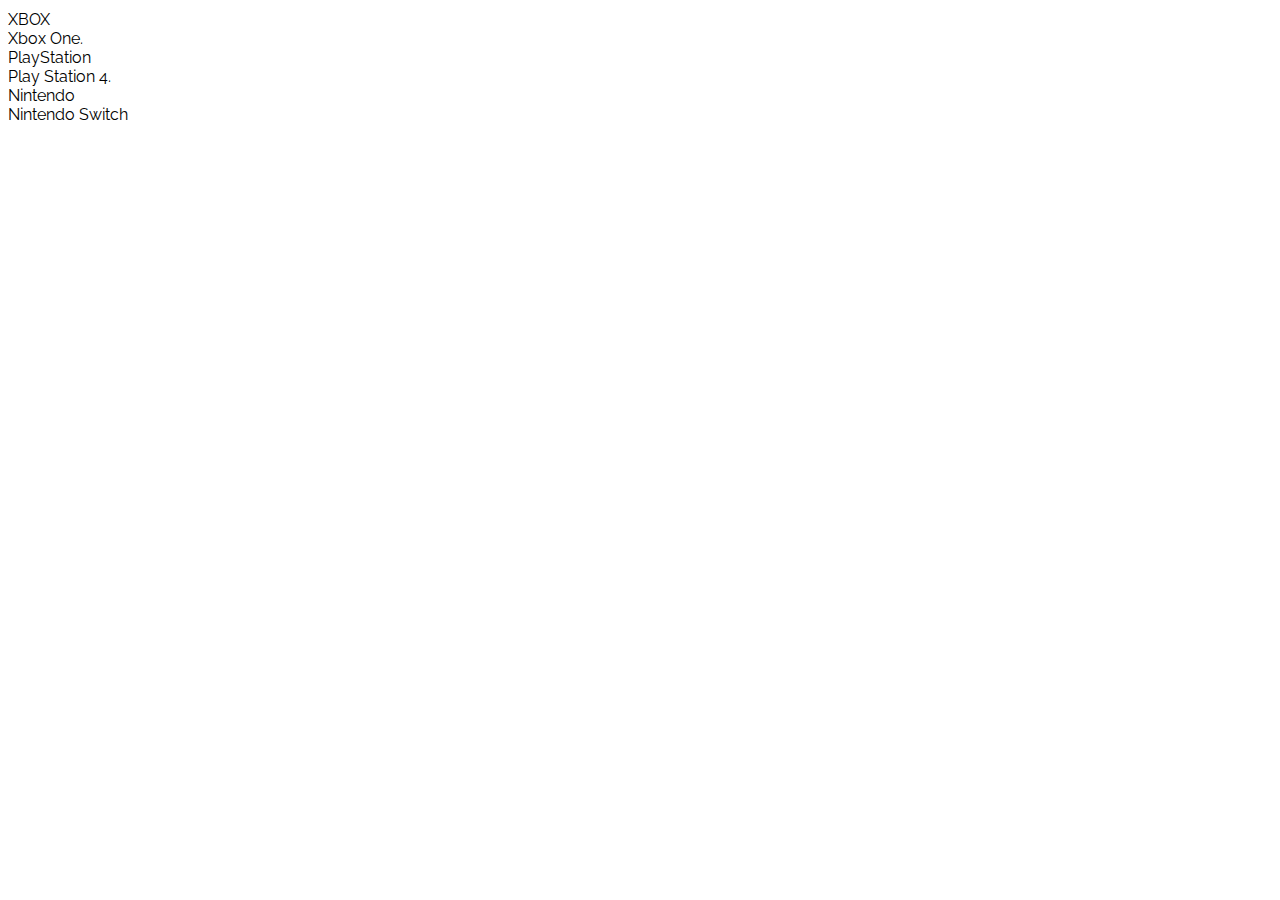
==== catalogo.html @ 65820836 "Merge branch 'master' into mireya" ====
<!DOCTYPE html>
<html>
  <head>
    <meta charset="utf-8">
    <title>Catalogo</title>
    <meta name="viewport" content="width=device-width, initial-scale=1">
    <link rel="stylesheet" href="assets/css/bootstrap.min.css">
    <link rel="stylesheet" href="assets/css/catalogo.css">
    <link href="https://fonts.googleapis.com/css?family=Raleway" rel="stylesheet">

  </head>
  <body>
    <div class="container">
      <div class="row">
        <div class="col-md-2">
          <div class=" tabla panel panel-primary">
            <div class="panel-heading">XBOX</div>
            <div class="panel-body">
              Xbox One.
            </div>
          </div>
          <div class="panel panel-primary">
            <div class="panel-heading">PlayStation</div>
            <div class="panel-body">
              Play Station 4.
            </div>
          </div>
          <div class="panel panel-primary">
            <div class="panel-heading">Nintendo</div>
            <div class="panel-body">
              Nintendo Switch
            </div>
          </div>

        </div>
        <div class="col-md-10">

        </div>

      </div>

    </div>
  </body>
</html>
---- assets/css/catalogo.css ----
*{
  font-family: 'Raleway', sans-serif;

}
.tabla{
  margin-top: 10px;
}
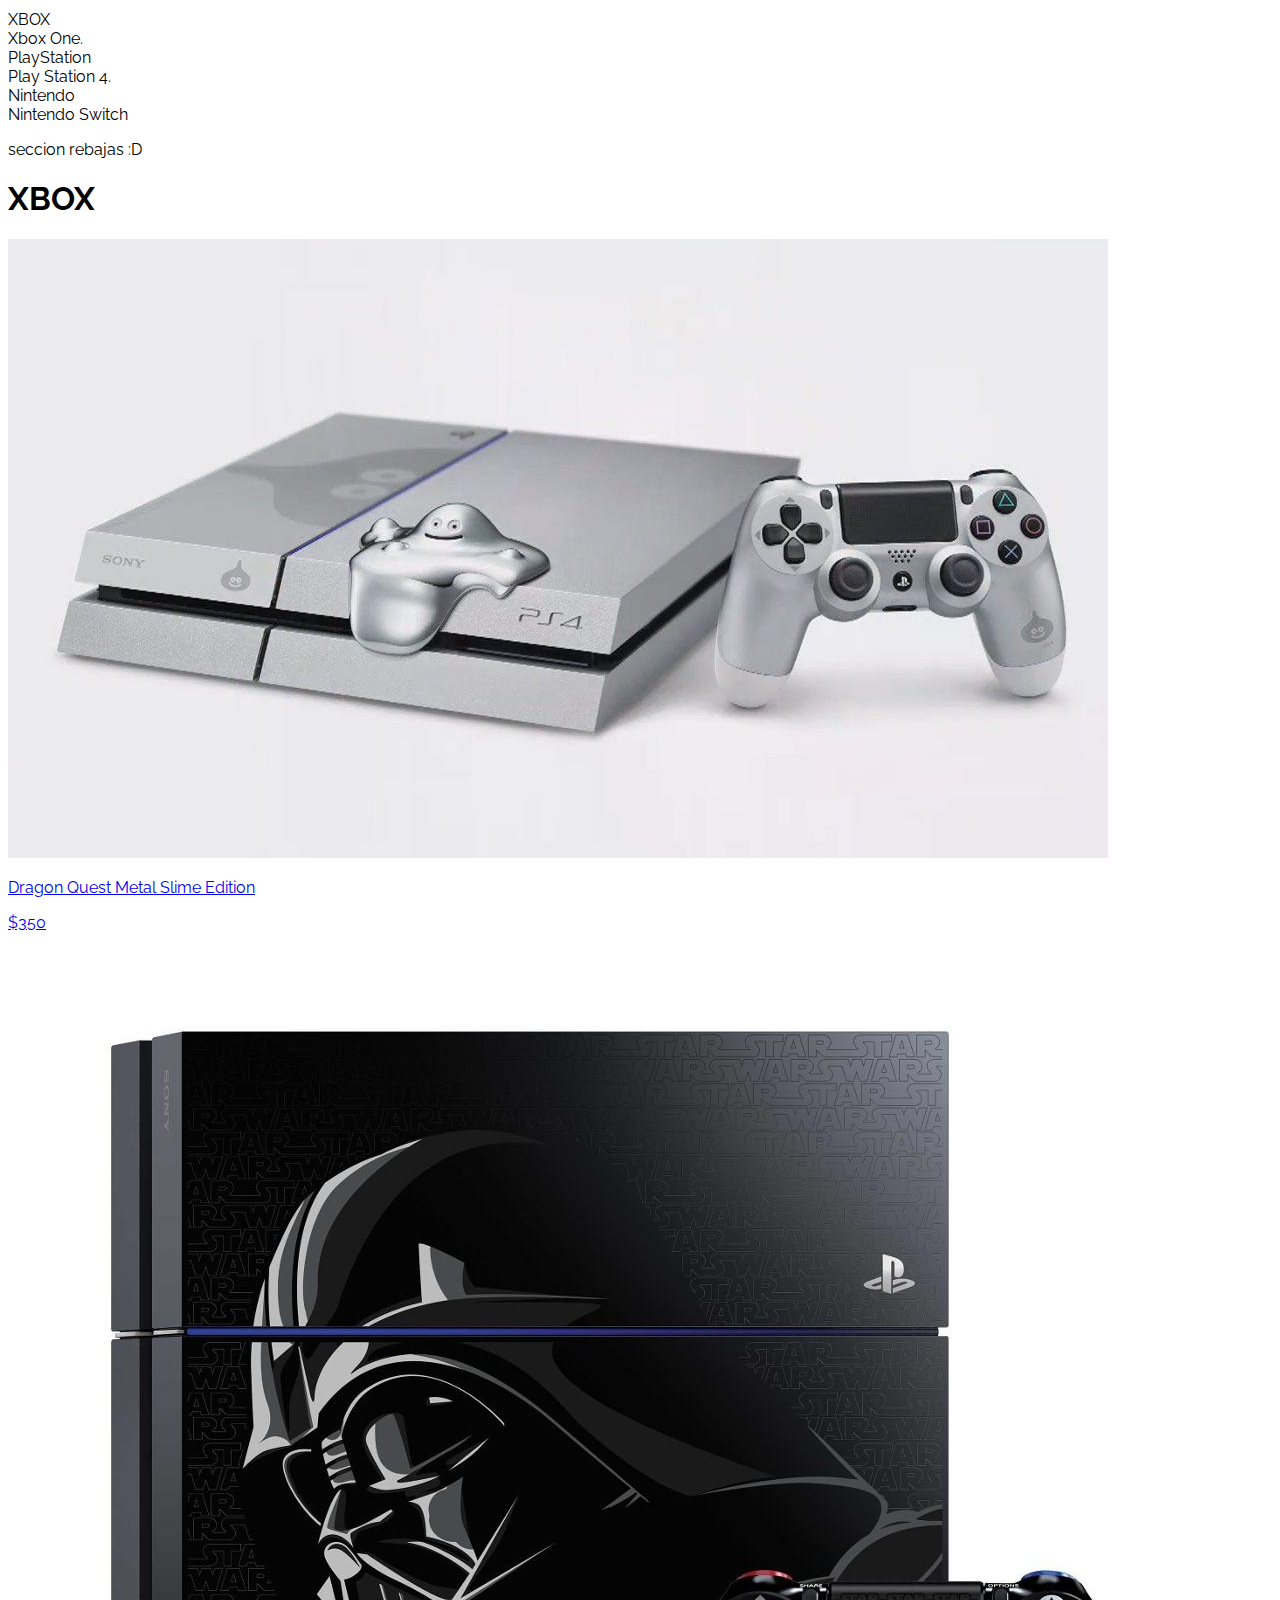
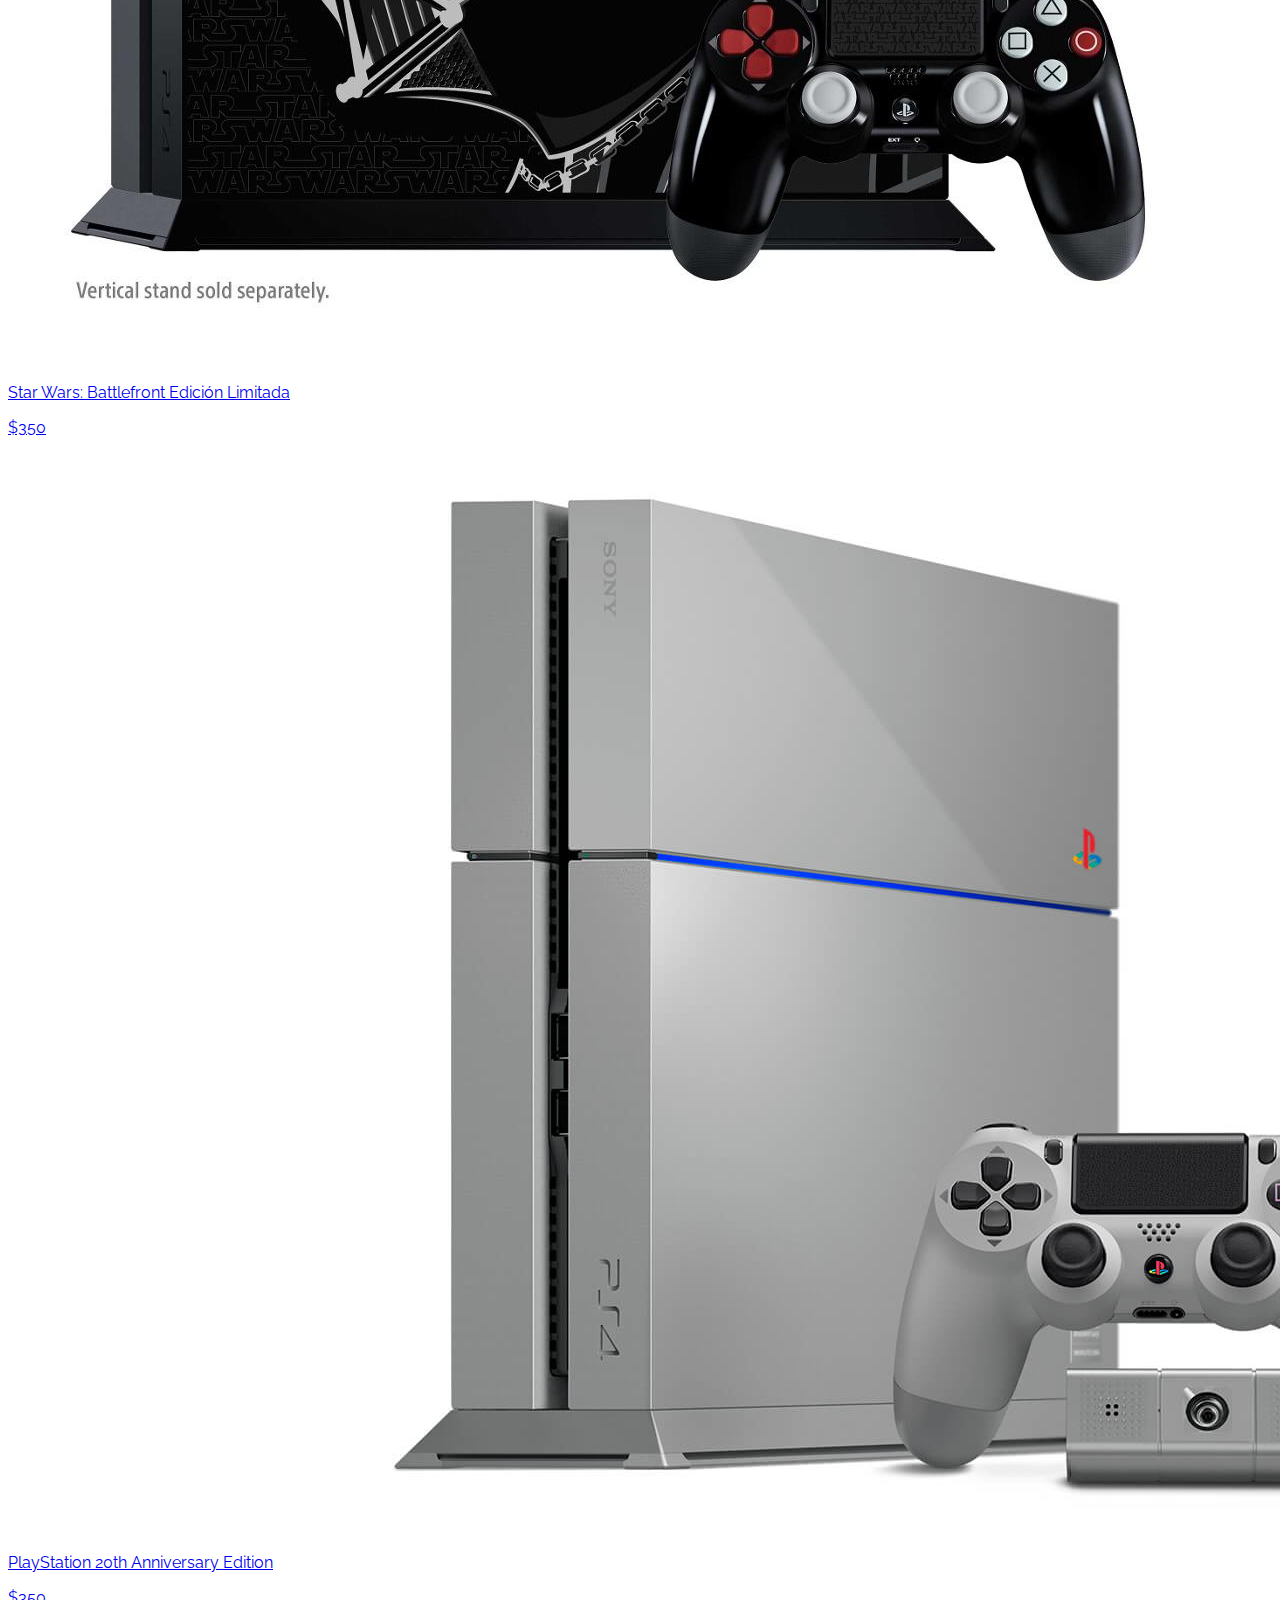
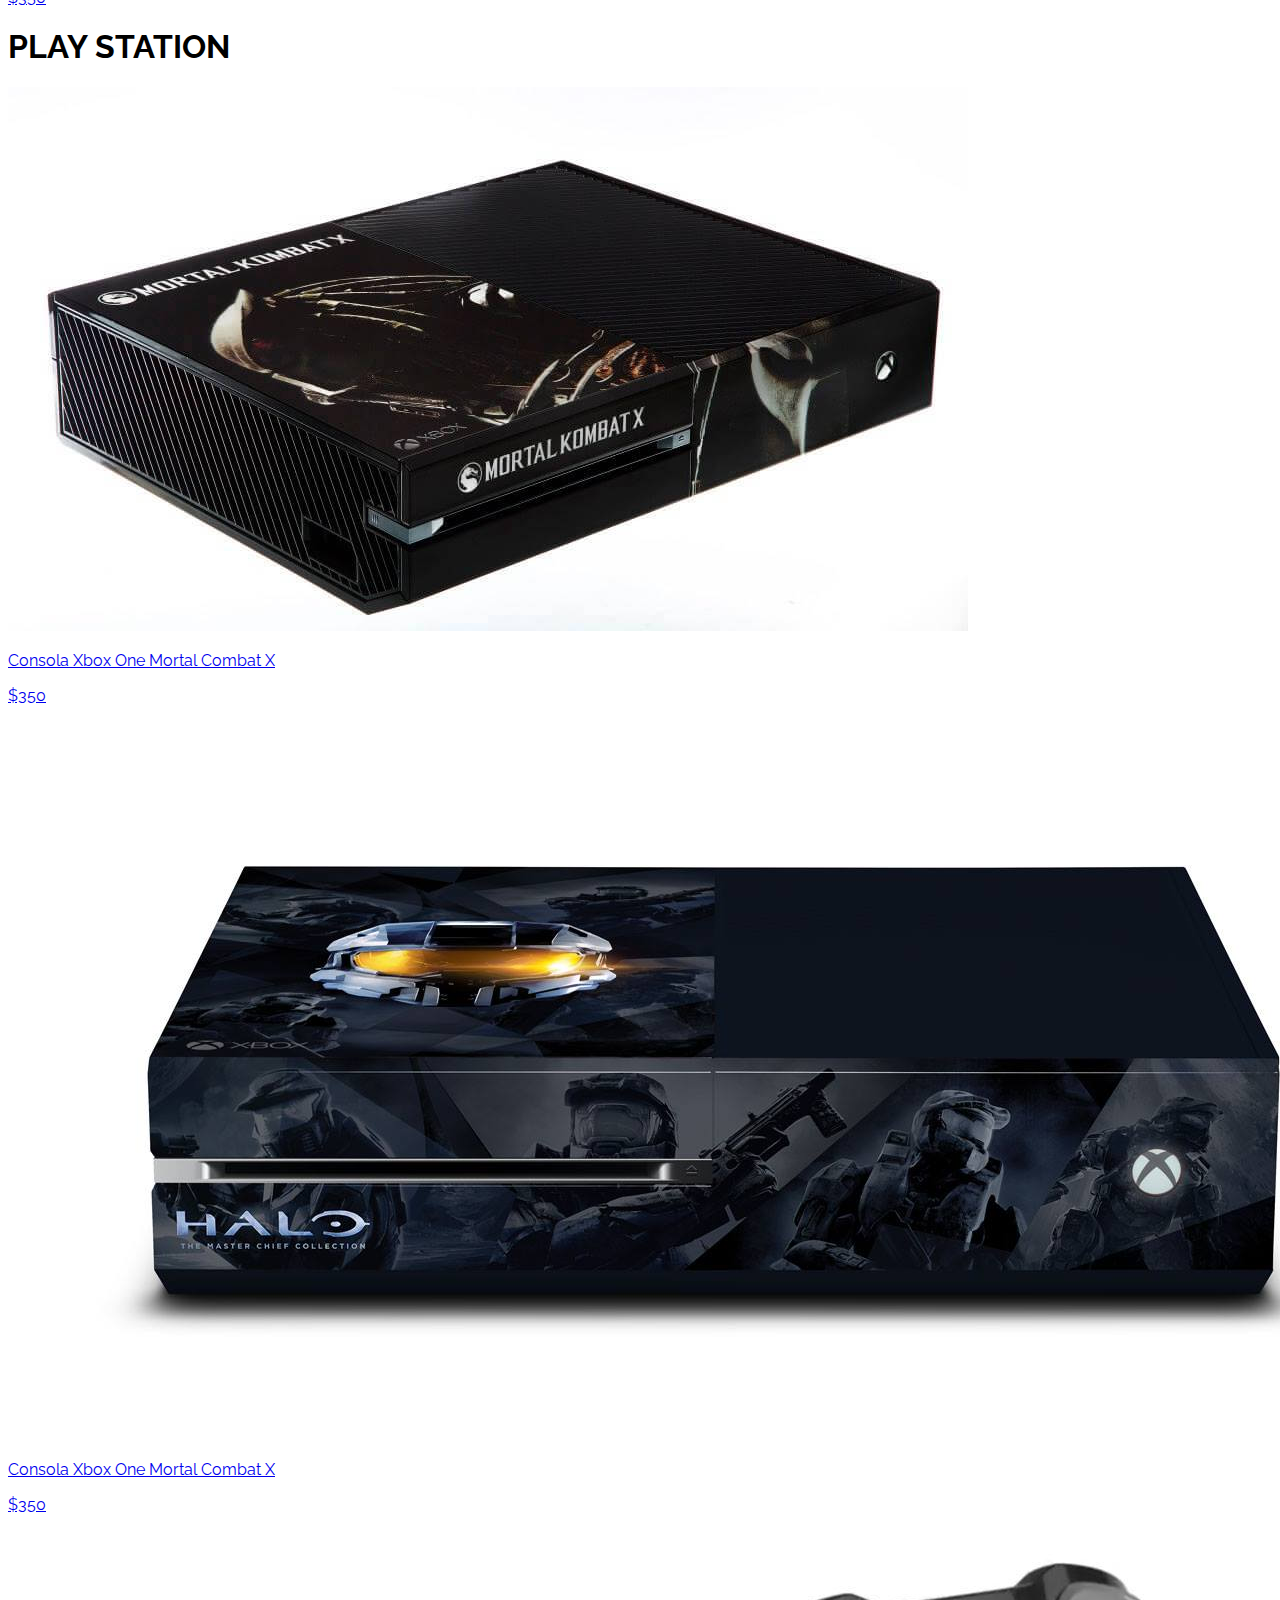
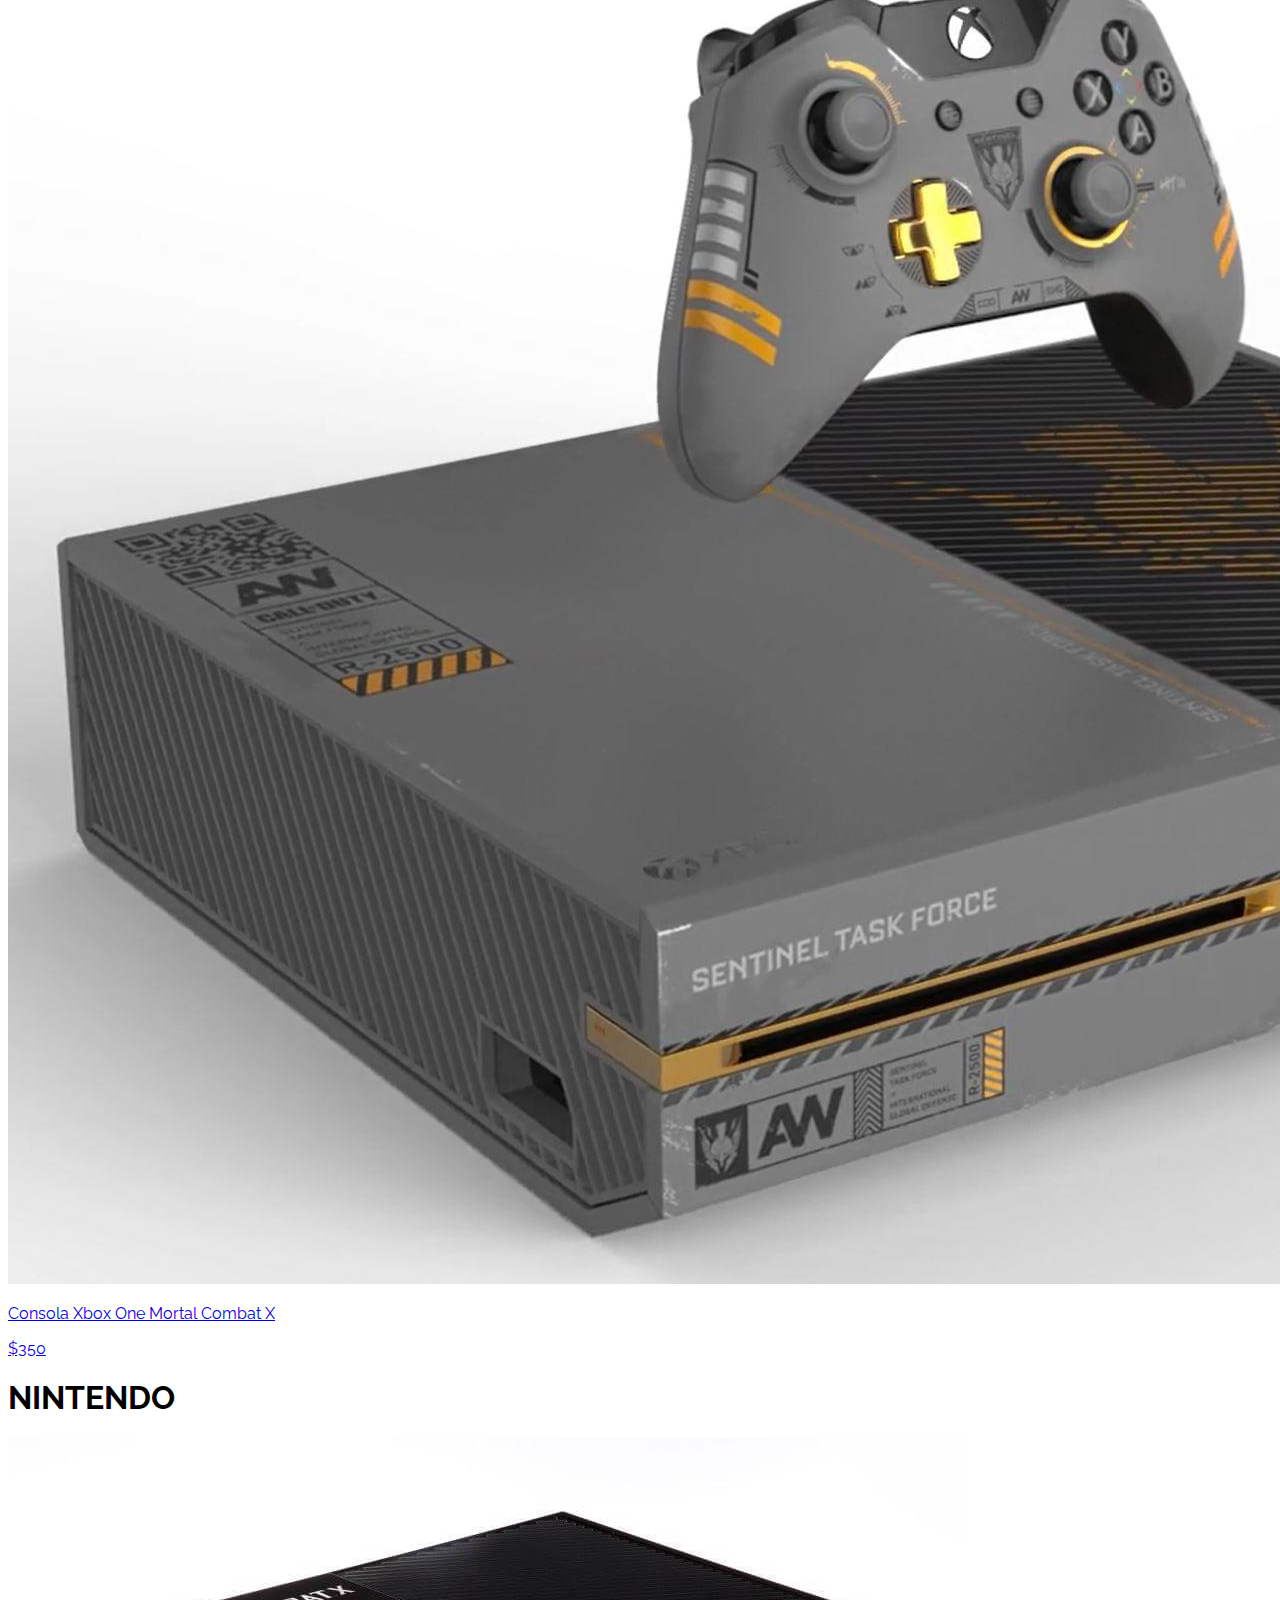
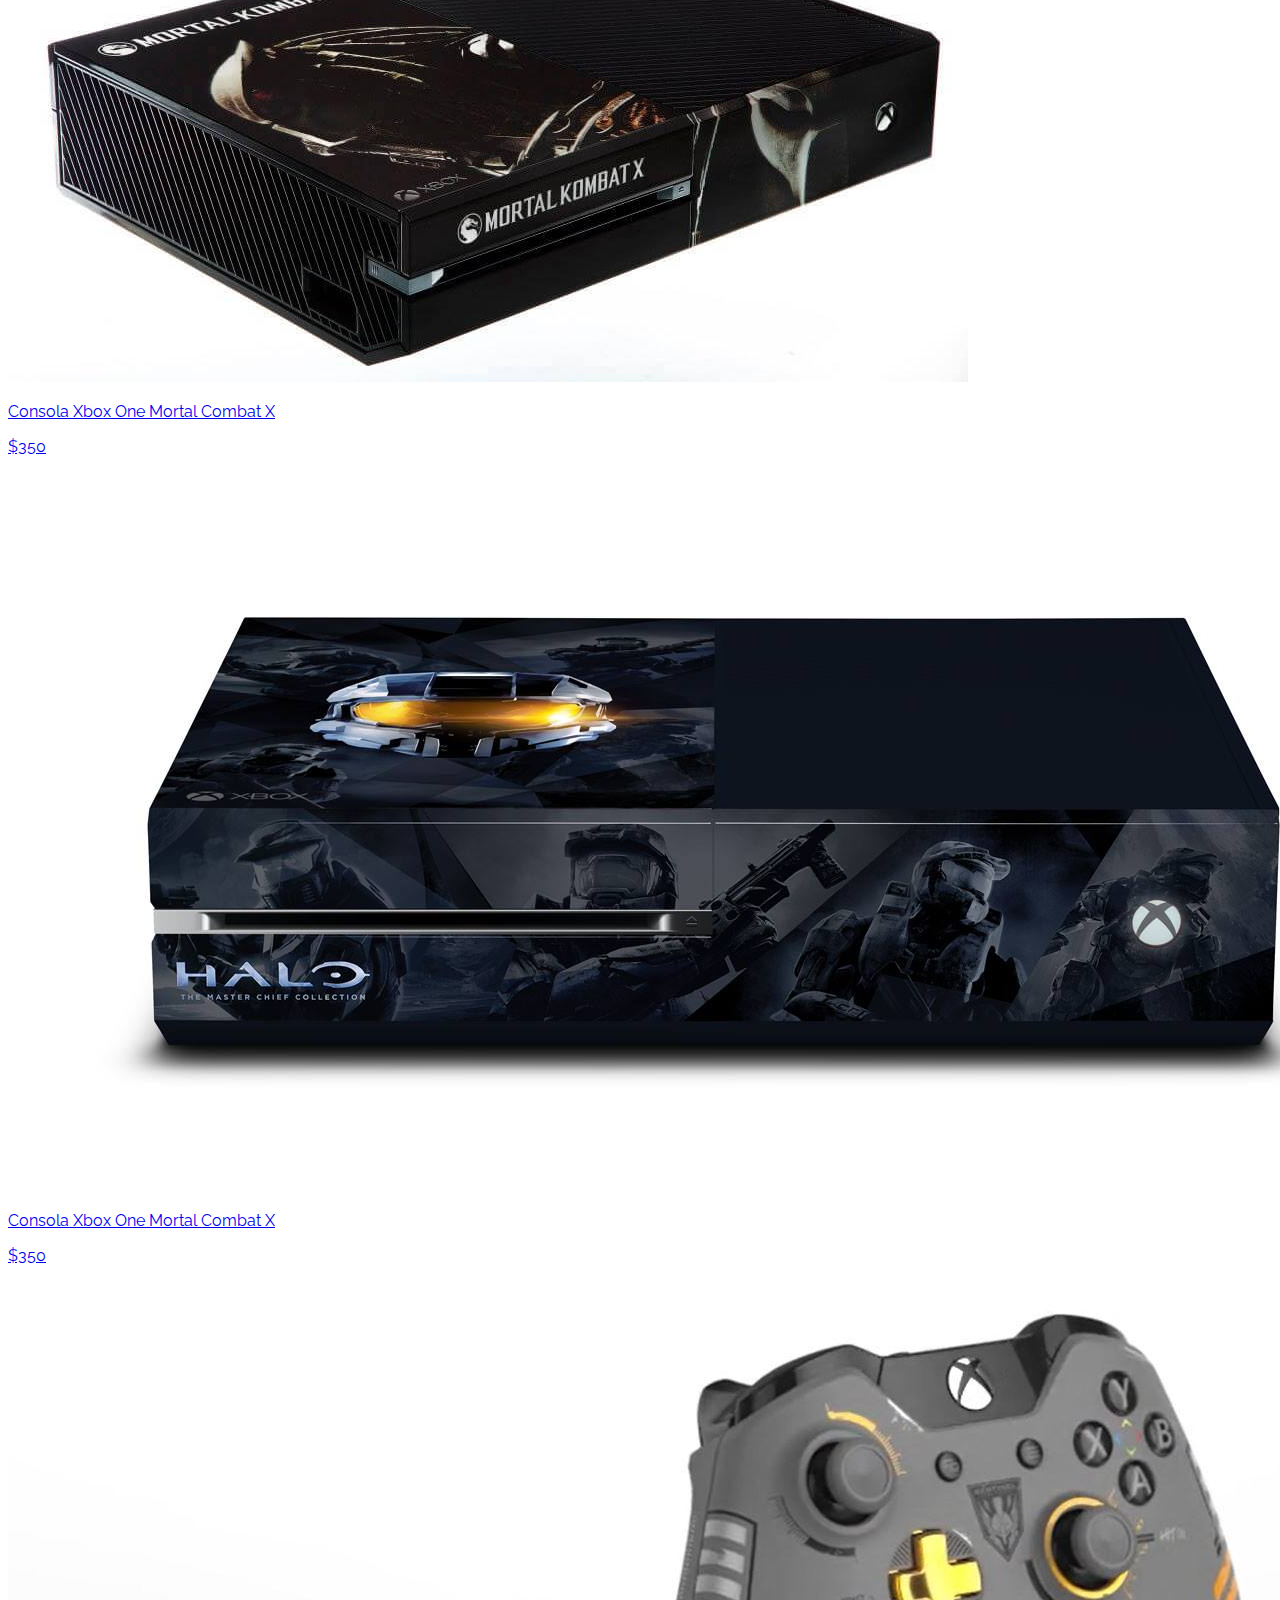
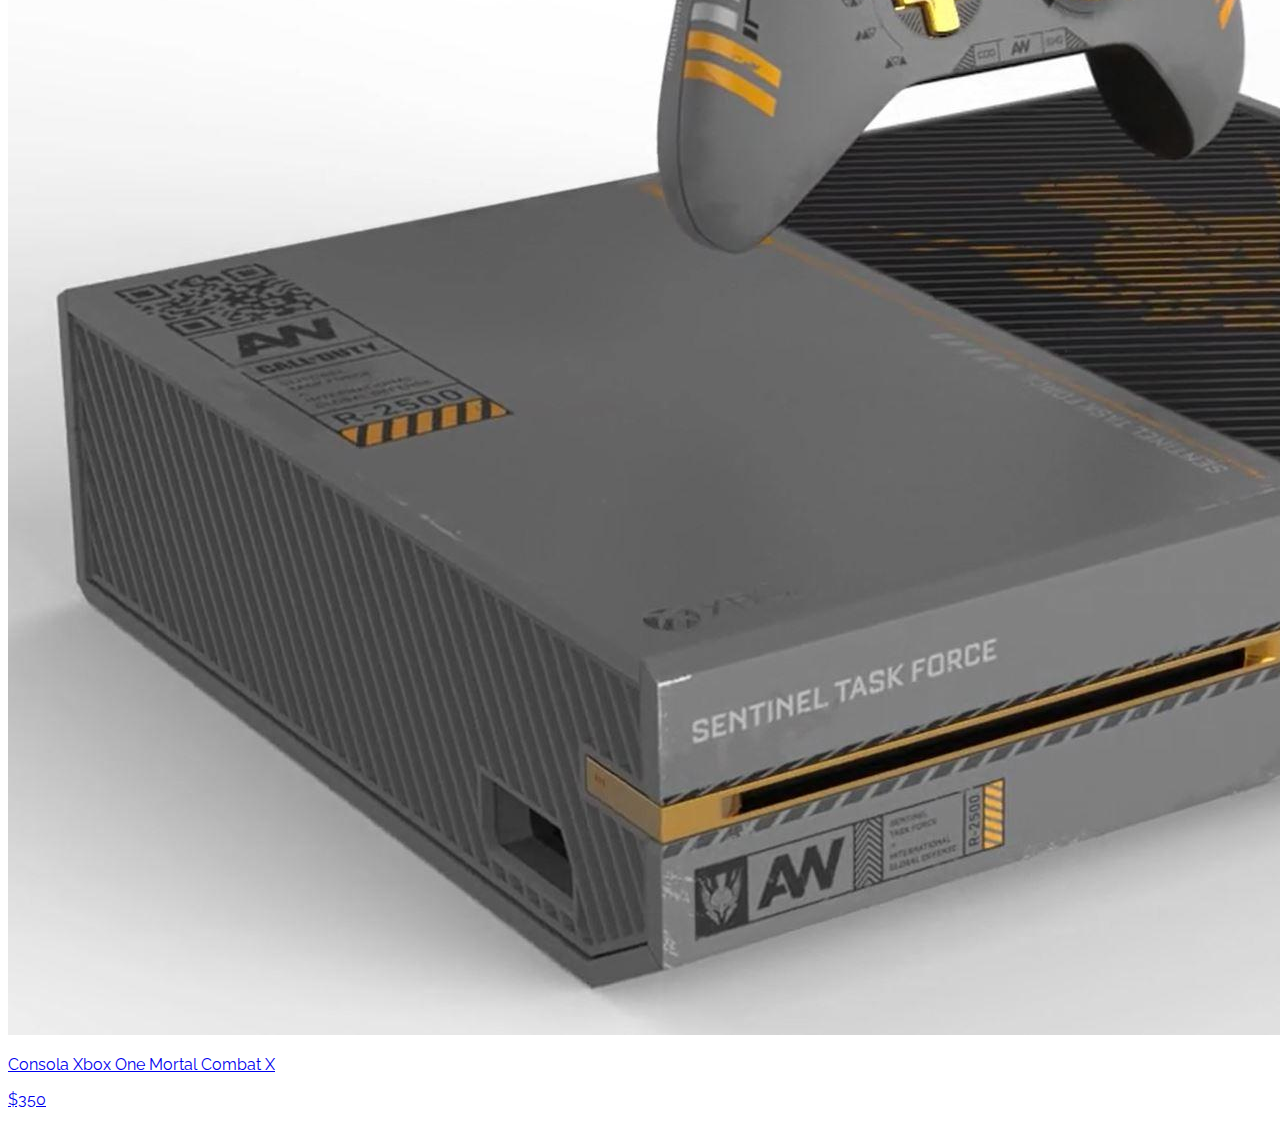
==== commit 81dfe3ca: "Merge branch 'master' into carrousel" ====
--- a/catalogo.html
+++ b/catalogo.html
@@ -33,12 +33,125 @@
           </div>
 
         </div>
-        <div class="col-md-10">
+        <div class="col-md-1">
 
+        </div>
+        <p>seccion rebajas :D</p>
+
+
+
+
+      </div>
+      <div class="row">
+        <div class="col-md-12">
+          <h1>XBOX</h1>
+
+        </div>
+
+      </div>
+      <div class="row">
+
+        <div class="col-md-1">
+
+        </div>
+        <div class=" tabla col-md-3">
+          <a href="#" class="thumbnail">
+          <img src="assets/img/ps4-metal-slime.jpg" alt="15px">
+          <p>Dragon Quest Metal Slime Edition</p>
+          <p>$350</p>
+          </a>
+
+        </div>
+        <div class=" tabla col-md-3">
+          <a href="#" class="thumbnail">
+          <img src="assets/img/ps4-battlefront.jpg" alt="15px">
+          <p>Star Wars: Battlefront Edición Limitada</p>
+          <p>$350</p>
+          </a>
+        </div>
+        <div class=" tabla col-md-3">
+          <a href="#" class="thumbnail">
+          <img src="assets/img/ps4-20-aniversario.jpg" alt="15px">
+          <p>PlayStation 20th Anniversary Edition</p>
+          <p>$350</p>
+          </a>
+        </div>
+
+      </div>
+      <div class="row">
+        <div class="col-md-12">
+          <h1>PLAY STATION</h1>
+
+        </div>
+
+      </div>
+      <div class="row">
+
+        <div class="col-md-1">
+
+        </div>
+        <div class=" tabla col-md-3">
+          <a href="#" class="thumbnail">
+          <img src="assets/img/xbox-one-mk.jpg" alt="15px">
+          <p>Consola Xbox One Mortal Combat X</p>
+          <p>$350</p>
+          </a>
+
+        </div>
+        <div class=" tabla col-md-3">
+          <a href="#" class="thumbnail">
+          <img src="assets/img/xbox-one-halo.jpg" alt="15px">
+          <p>Consola Xbox One Mortal Combat X</p>
+          <p>$350</p>
+          </a>
+        </div>
+        <div class=" tabla col-md-3">
+          <a href="#" class="thumbnail">
+          <img src="assets/img/xbox-one-cod.jpg" alt="15px">
+          <p>Consola Xbox One Mortal Combat X</p>
+          <p>$350</p>
+          </a>
+        </div>
+
+      </div>
+      <div class="row">
+        <div class="col-md-12">
+          <h1>NINTENDO</h1>
+
+        </div>
+
+      </div>
+      <div class="row">
+
+        <div class="col-md-1">
+
+        </div>
+        <div class=" tabla col-md-3">
+          <a href="#" class="thumbnail">
+          <img src="assets/img/xbox-one-mk.jpg" alt="15px">
+          <p>Consola Xbox One Mortal Combat X</p>
+          <p>$350</p>
+          </a>
+
+        </div>
+        <div class=" tabla col-md-3">
+          <a href="#" class="thumbnail">
+          <img src="assets/img/xbox-one-halo.jpg" alt="15px">
+          <p>Consola Xbox One Mortal Combat X</p>
+          <p>$350</p>
+          </a>
+        </div>
+        <div class=" tabla col-md-3">
+          <a href="#" class="thumbnail">
+          <img src="assets/img/xbox-one-cod.jpg" alt="15px">
+          <p>Consola Xbox One Mortal Combat X</p>
+          <p>$350</p>
+          </a>
         </div>
 
       </div>
 
     </div>
+
   </body>
 </html>
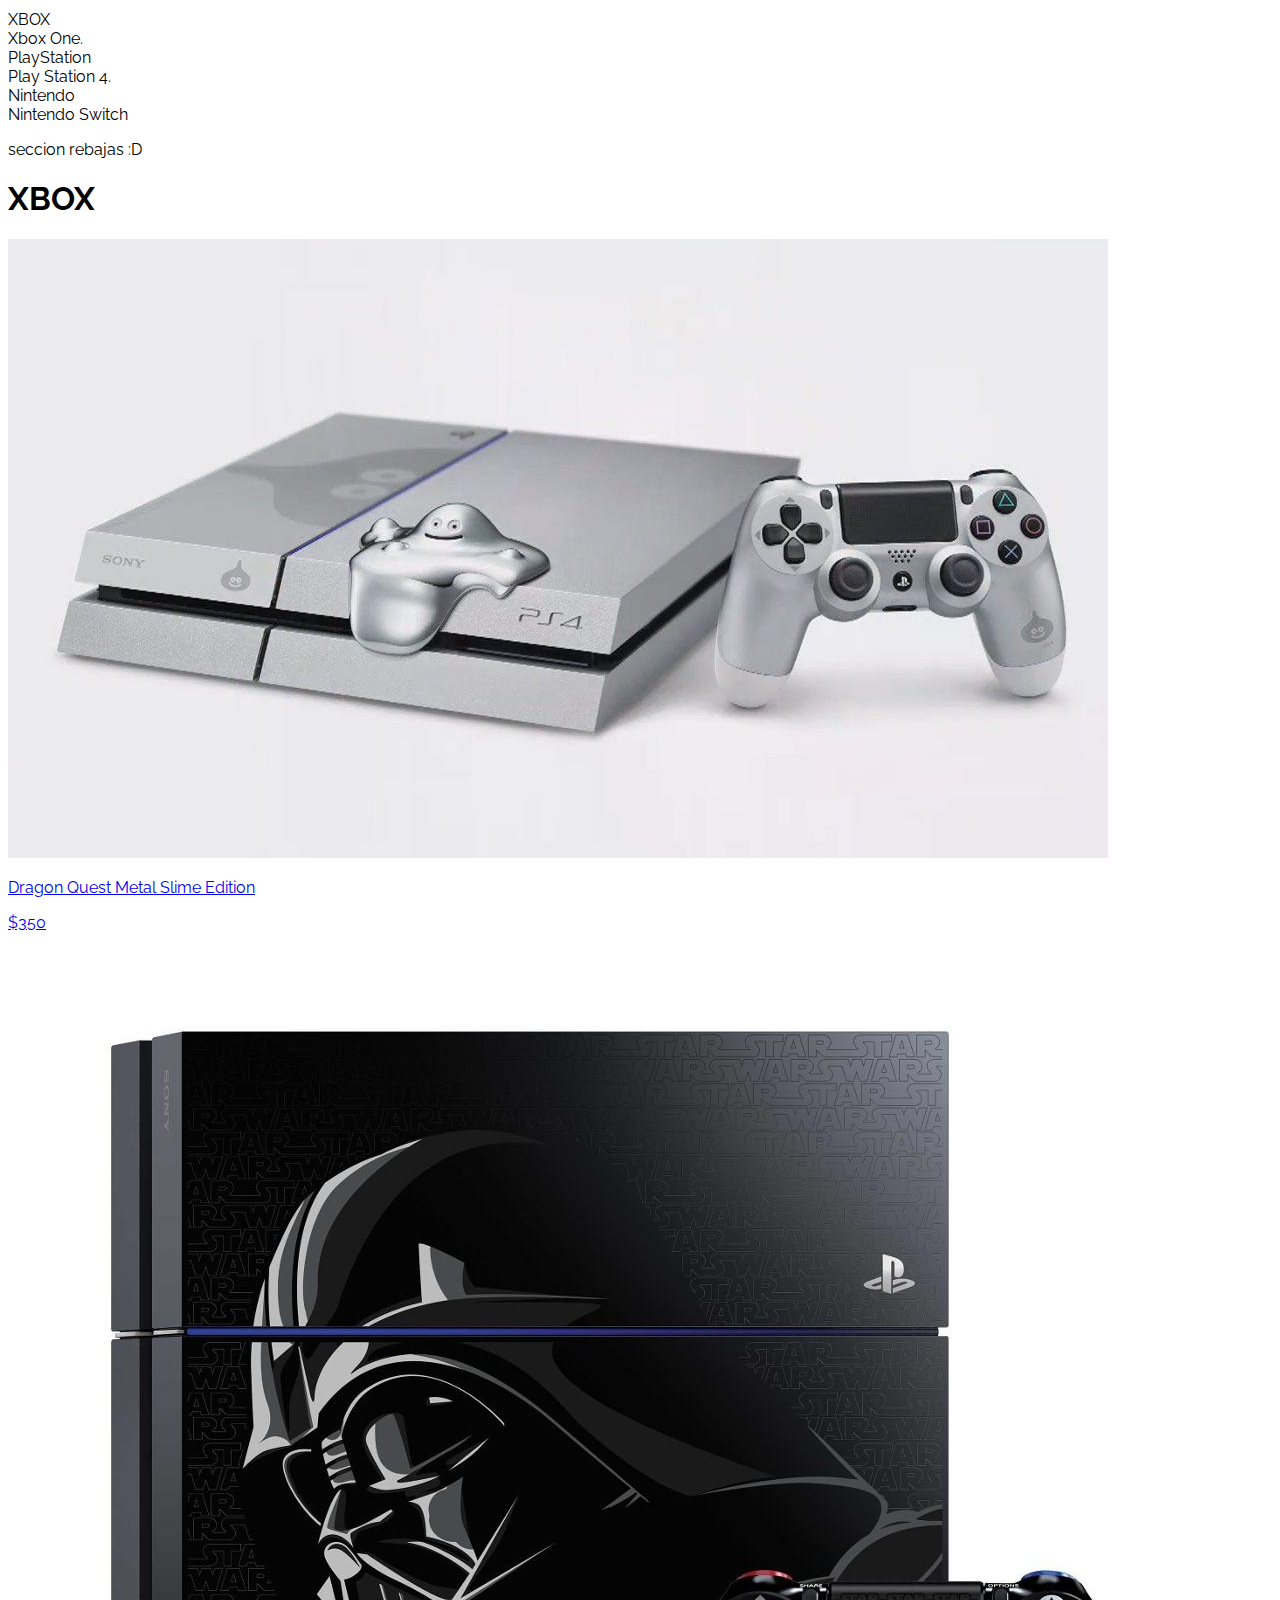
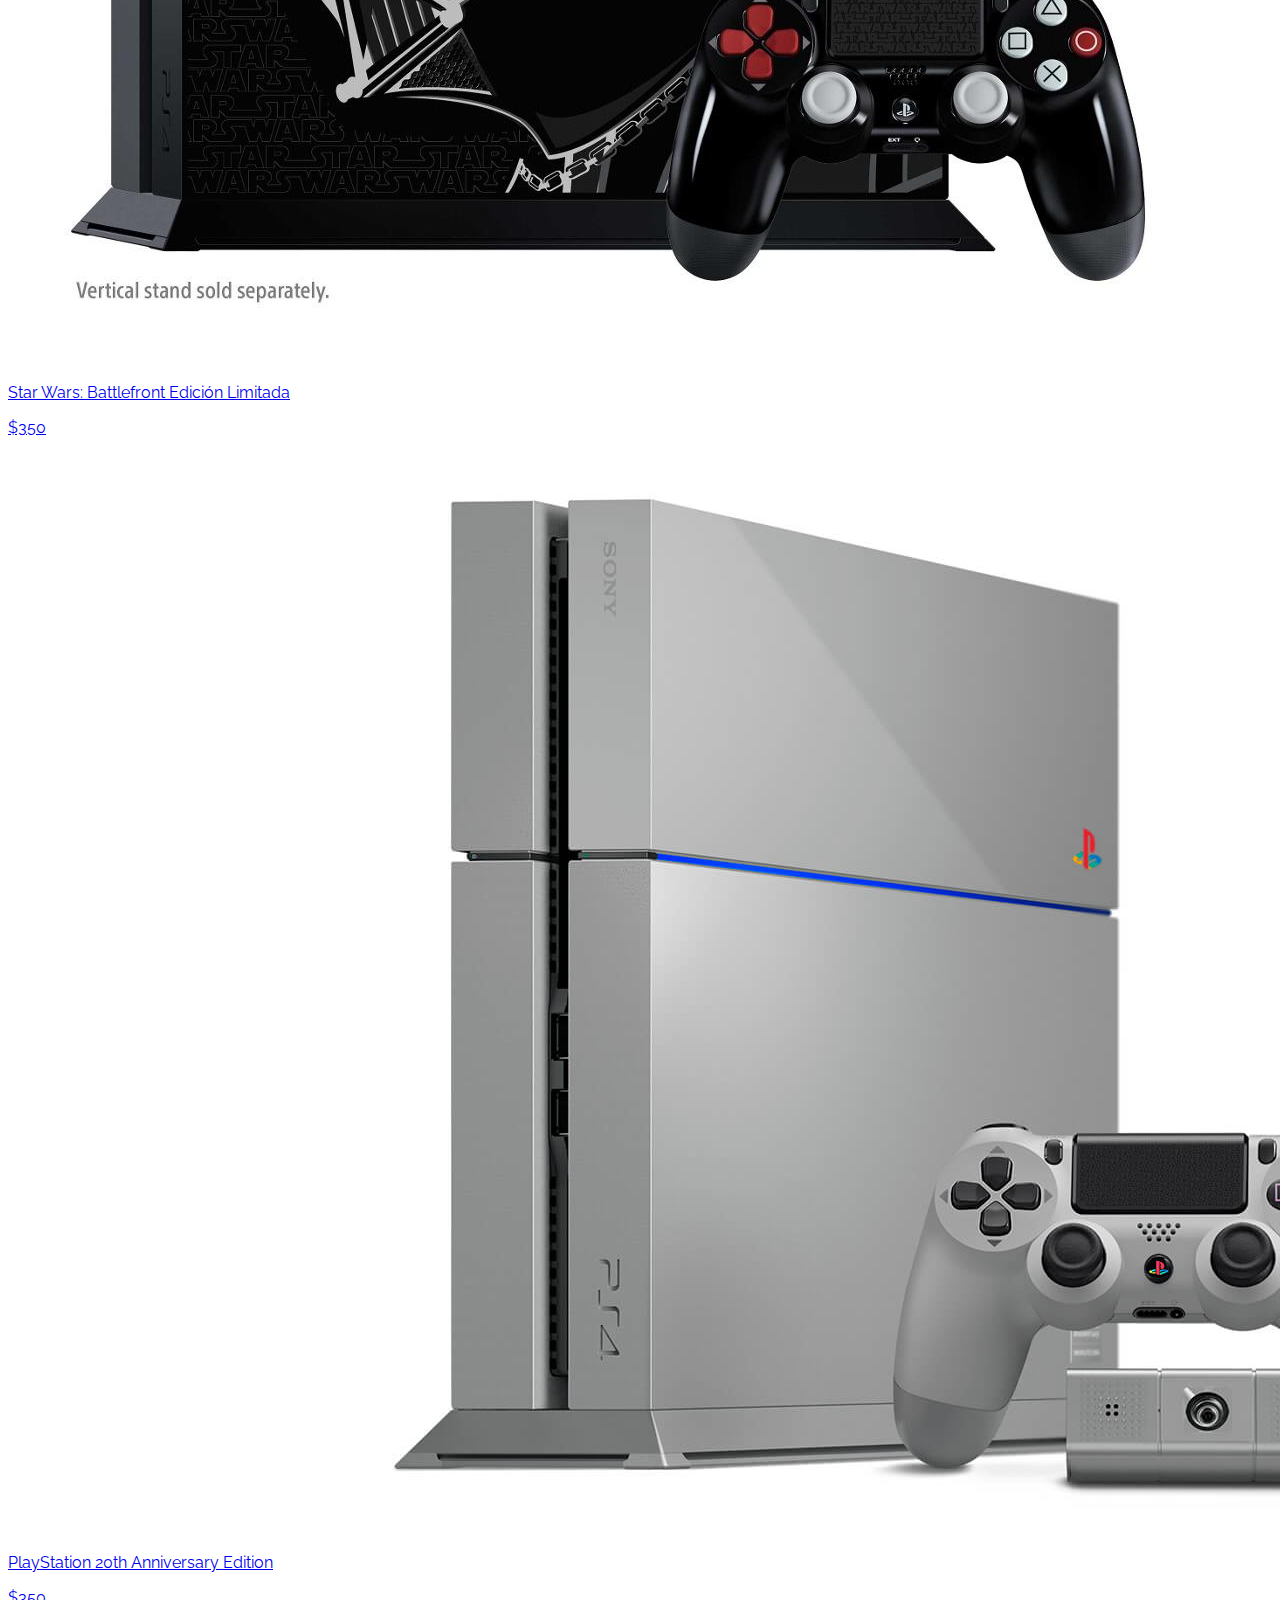
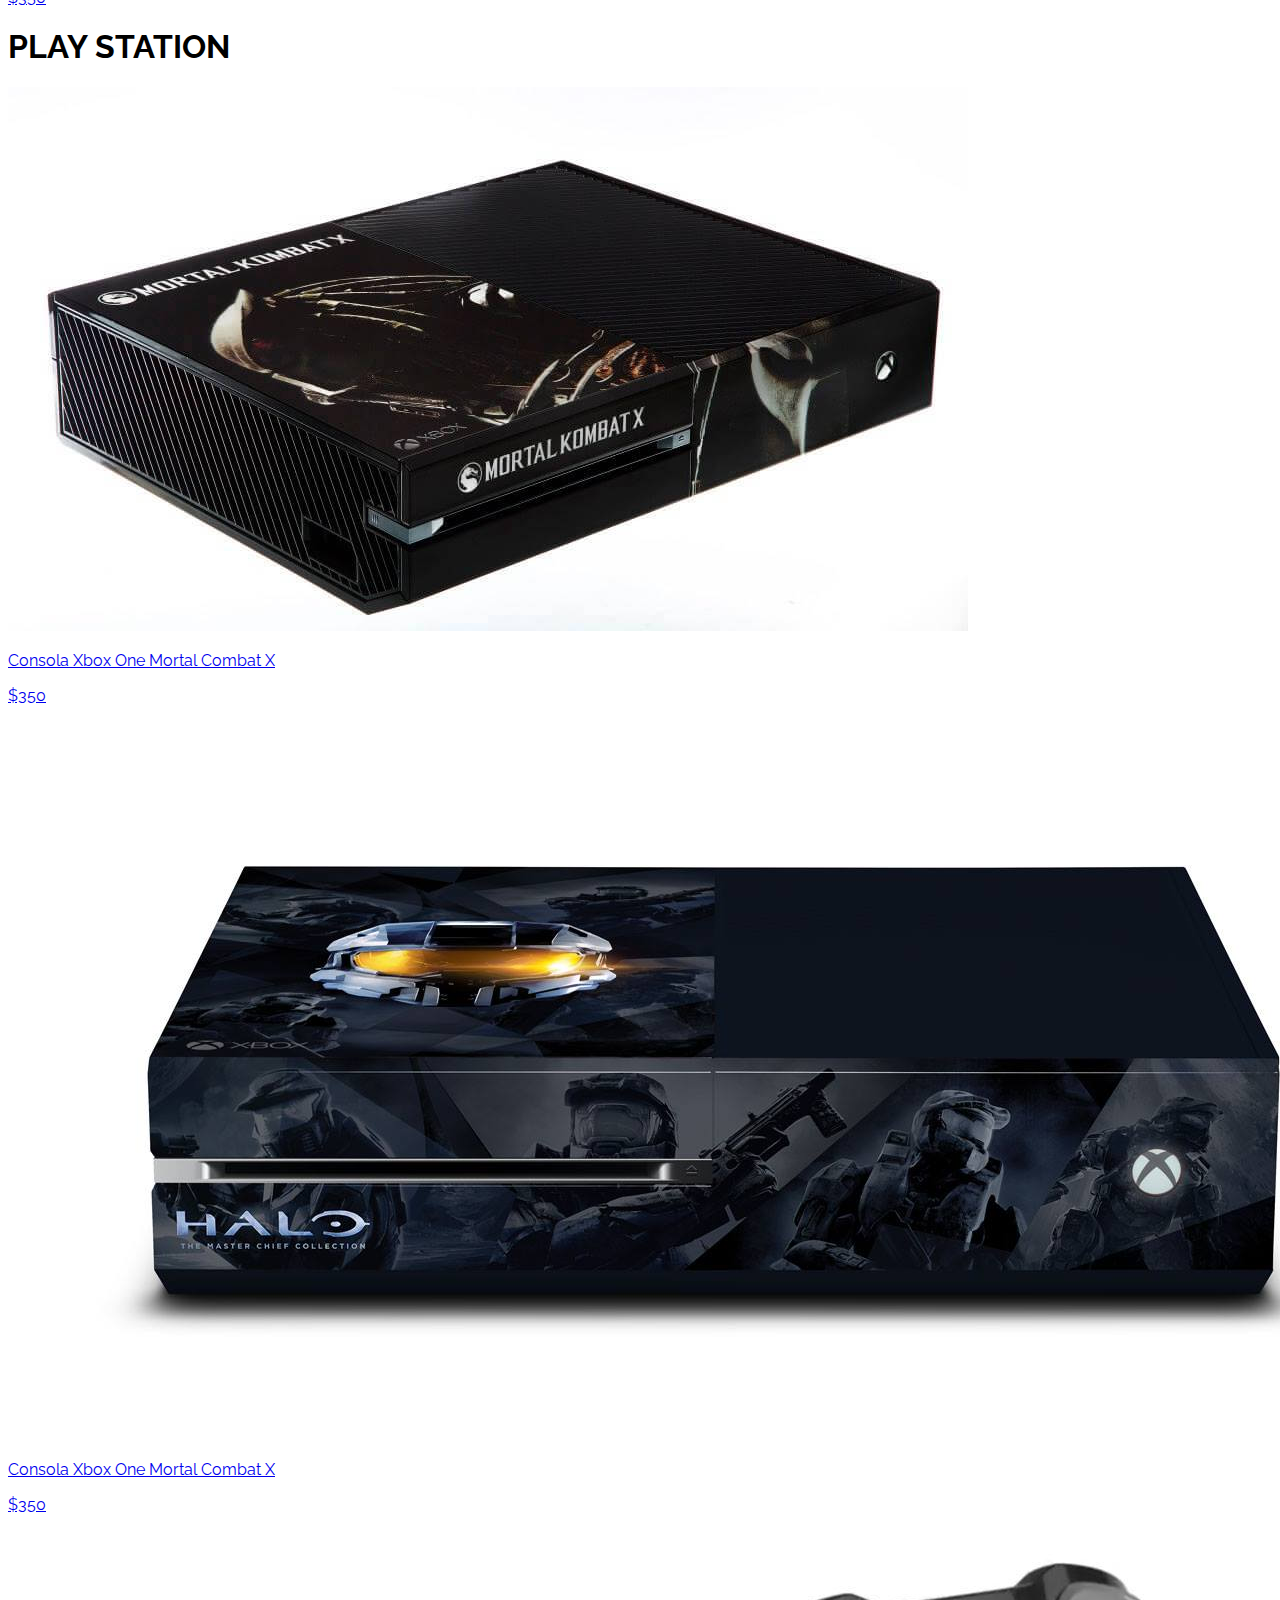
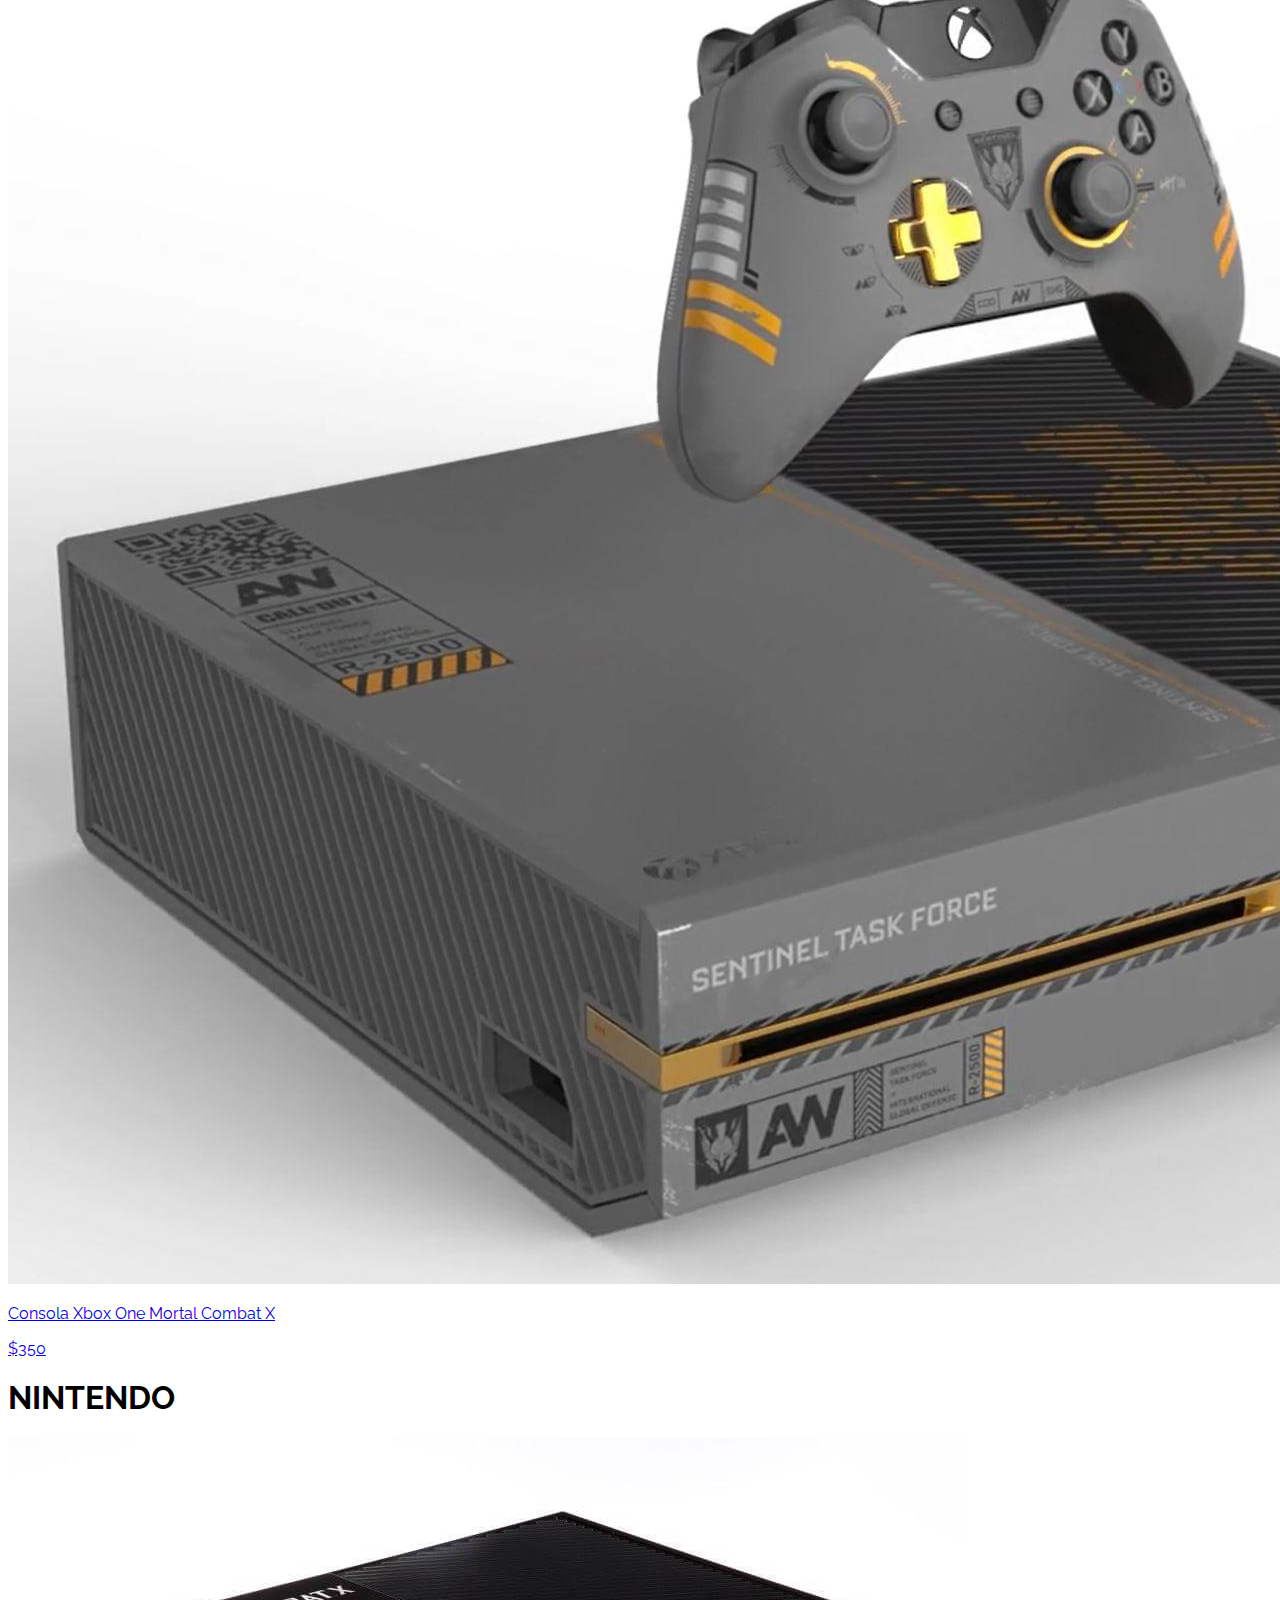
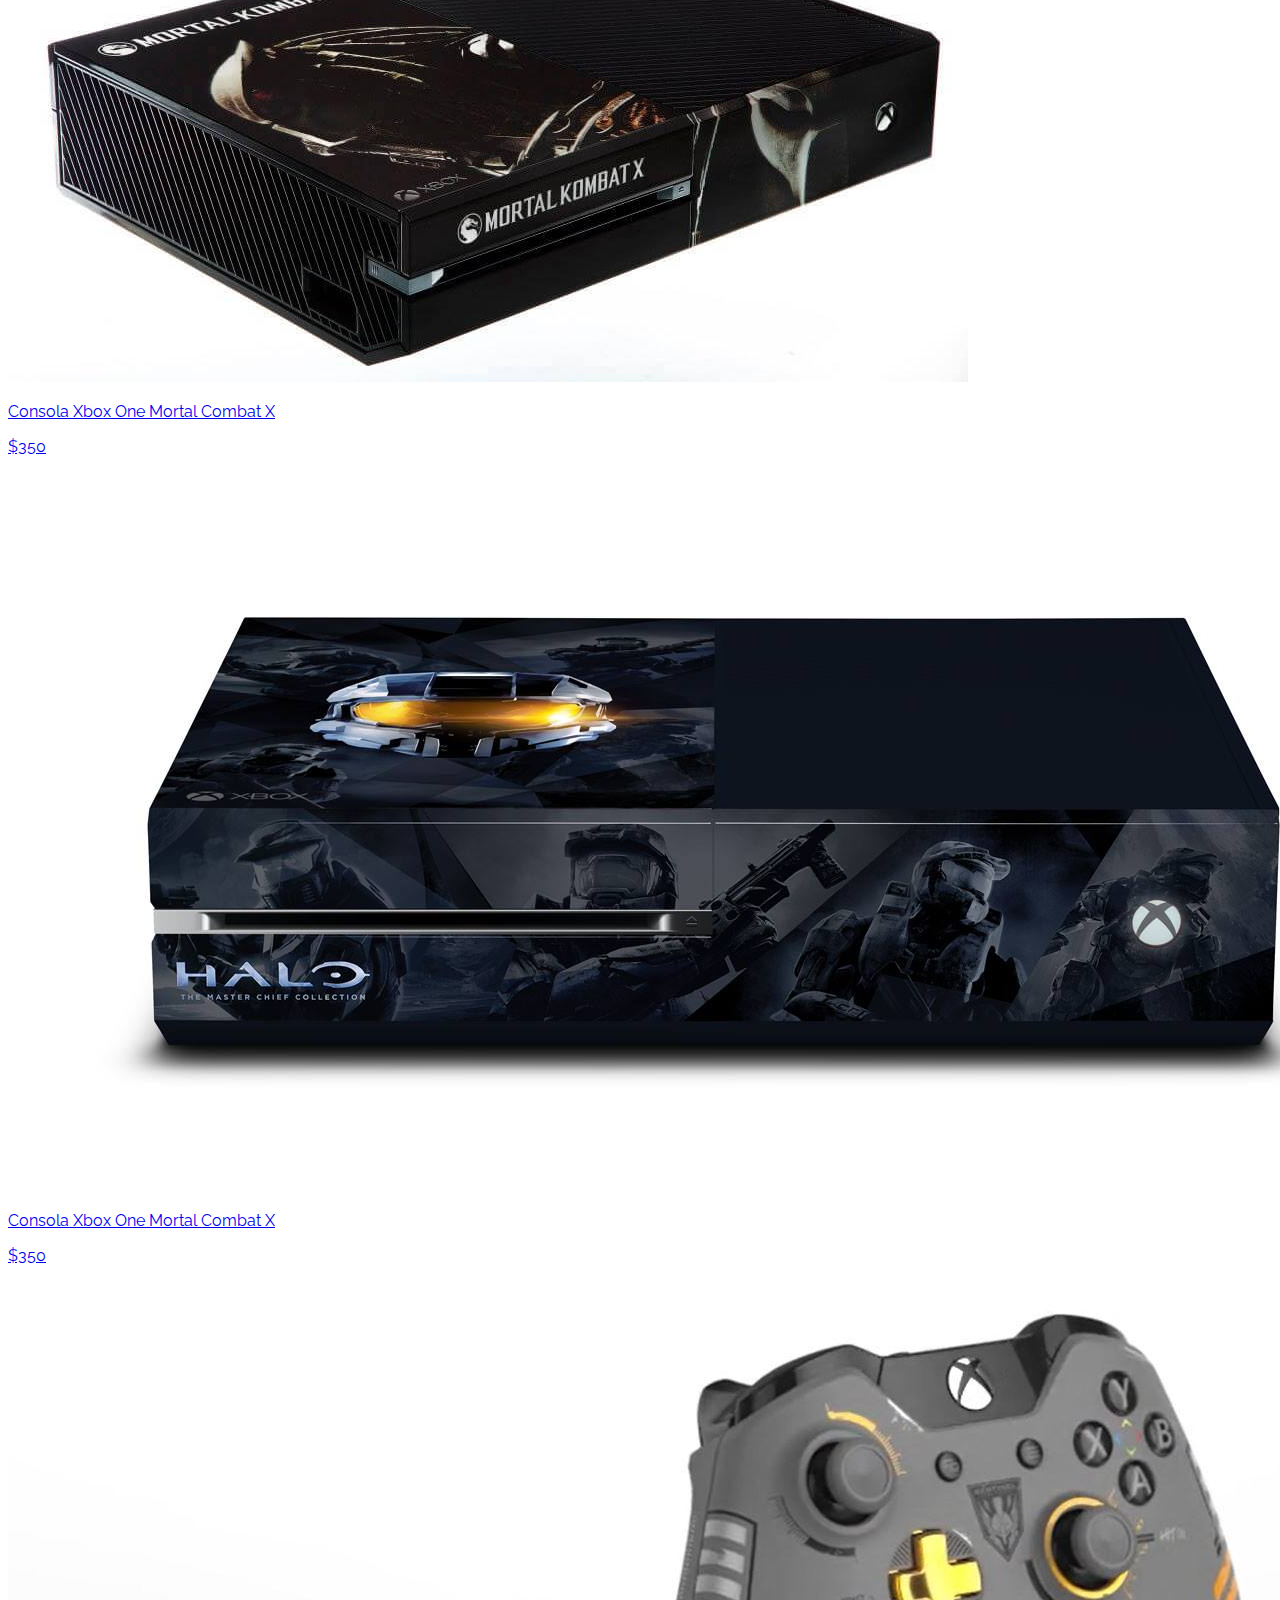
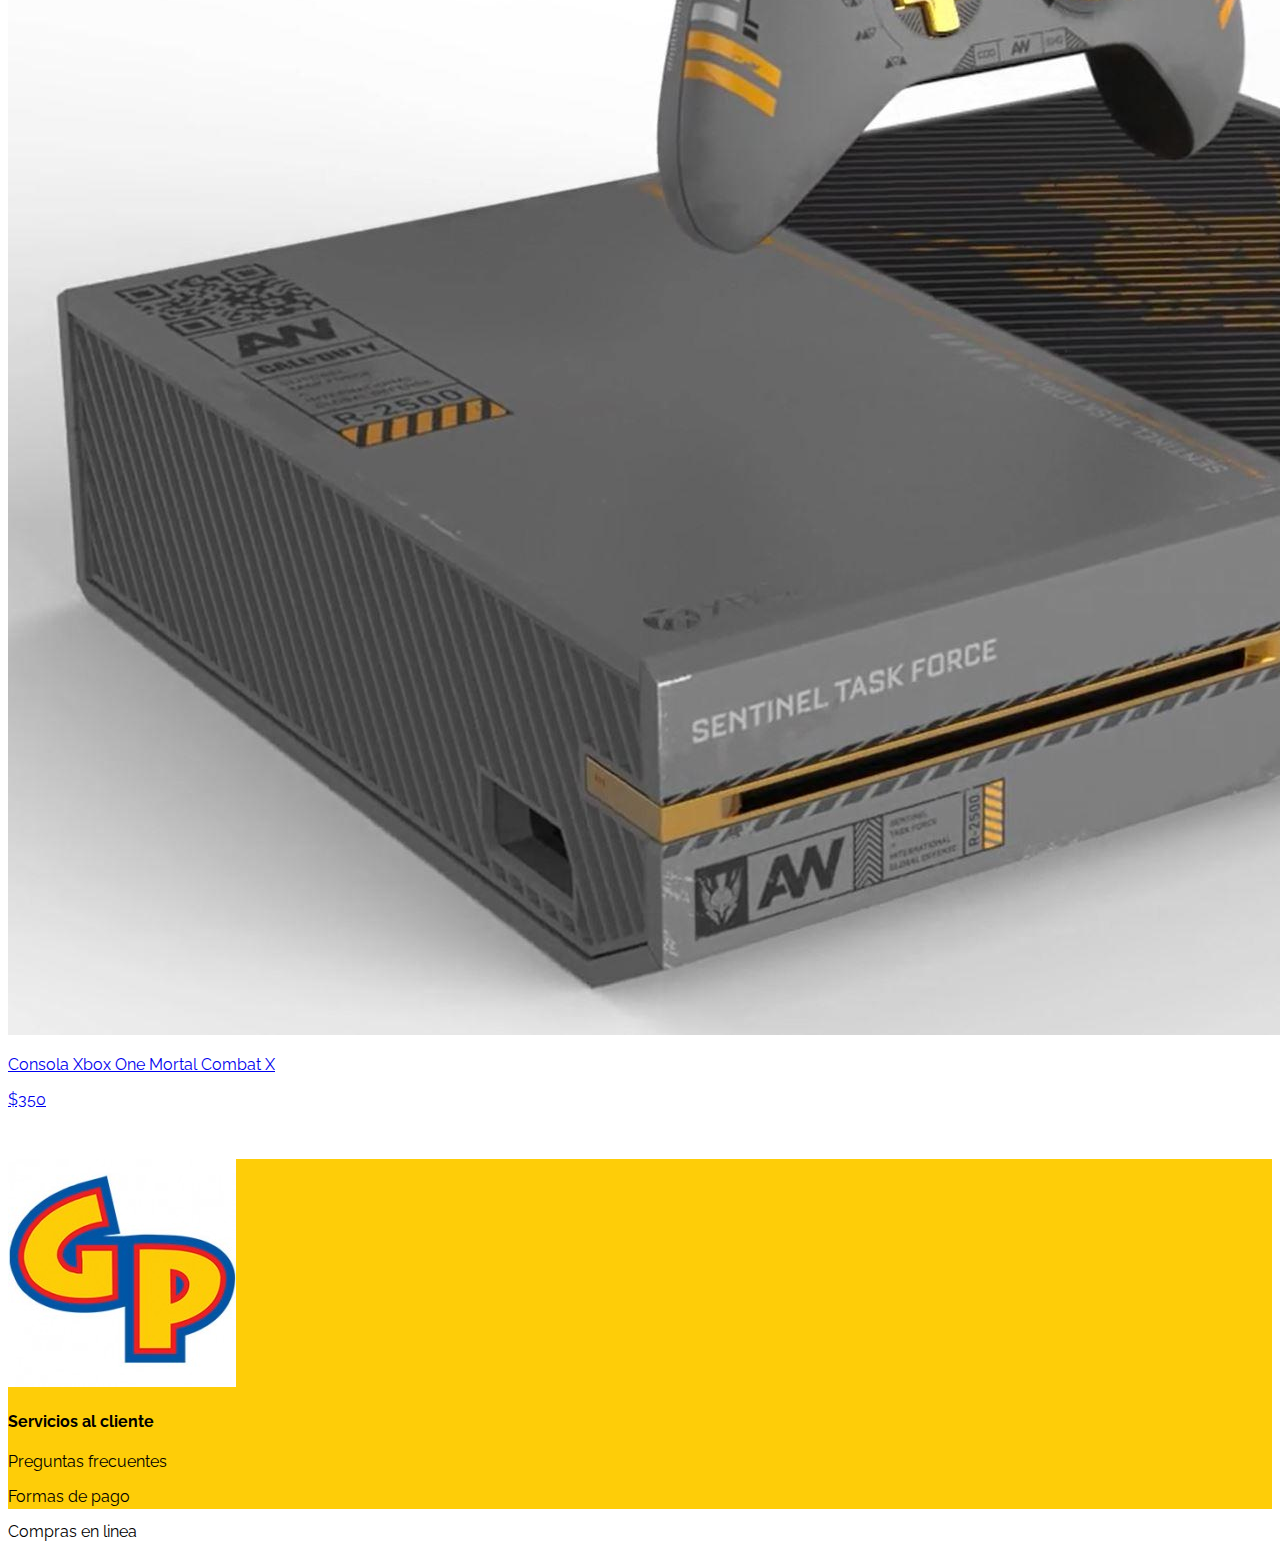
==== commit db5db99b: "agregando el footer" ====
--- a/catalogo.html
+++ b/catalogo.html
@@ -6,10 +6,14 @@
     <meta name="viewport" content="width=device-width, initial-scale=1">
     <link rel="stylesheet" href="assets/css/bootstrap.min.css">
     <link rel="stylesheet" href="assets/css/catalogo.css">
+    <link rel="stylesheet" href="assets/css/footer.css">
+
     <link href="https://fonts.googleapis.com/css?family=Raleway" rel="stylesheet">
 
   </head>
   <body>
+  
+
     <div class="container">
       <div class="row">
         <div class="col-md-2">
@@ -152,6 +156,27 @@
       </div>
 
     </div>
+    <footer>
+      <div class="container ">
+        <div class="row margen">
+          <div class="col-md-4">
+            <img src="assets/img/gp-icon.jpg" alt="">
+          </div>
+          <div class="col-md-4">
+
+
+          </div>
+          <div class="col-md-4">
+            <h4>Servicios al cliente</h4>
+            <p>Preguntas frecuentes</p>
+            <p>Formas de pago</p>
+            <p>Compras en linea</p>
+          </div>
+        </div>
+
+
+      </div>
+    </footer>
 
   </body>
 </html>
--- a/assets/css/footer.css
+++ b/assets/css/footer.css
@@ -0,0 +1,8 @@
+footer{
+  background-color: #fecd08;
+  height: 350px;
+
+}
+.margen{
+  margin-top: 50px;
+}
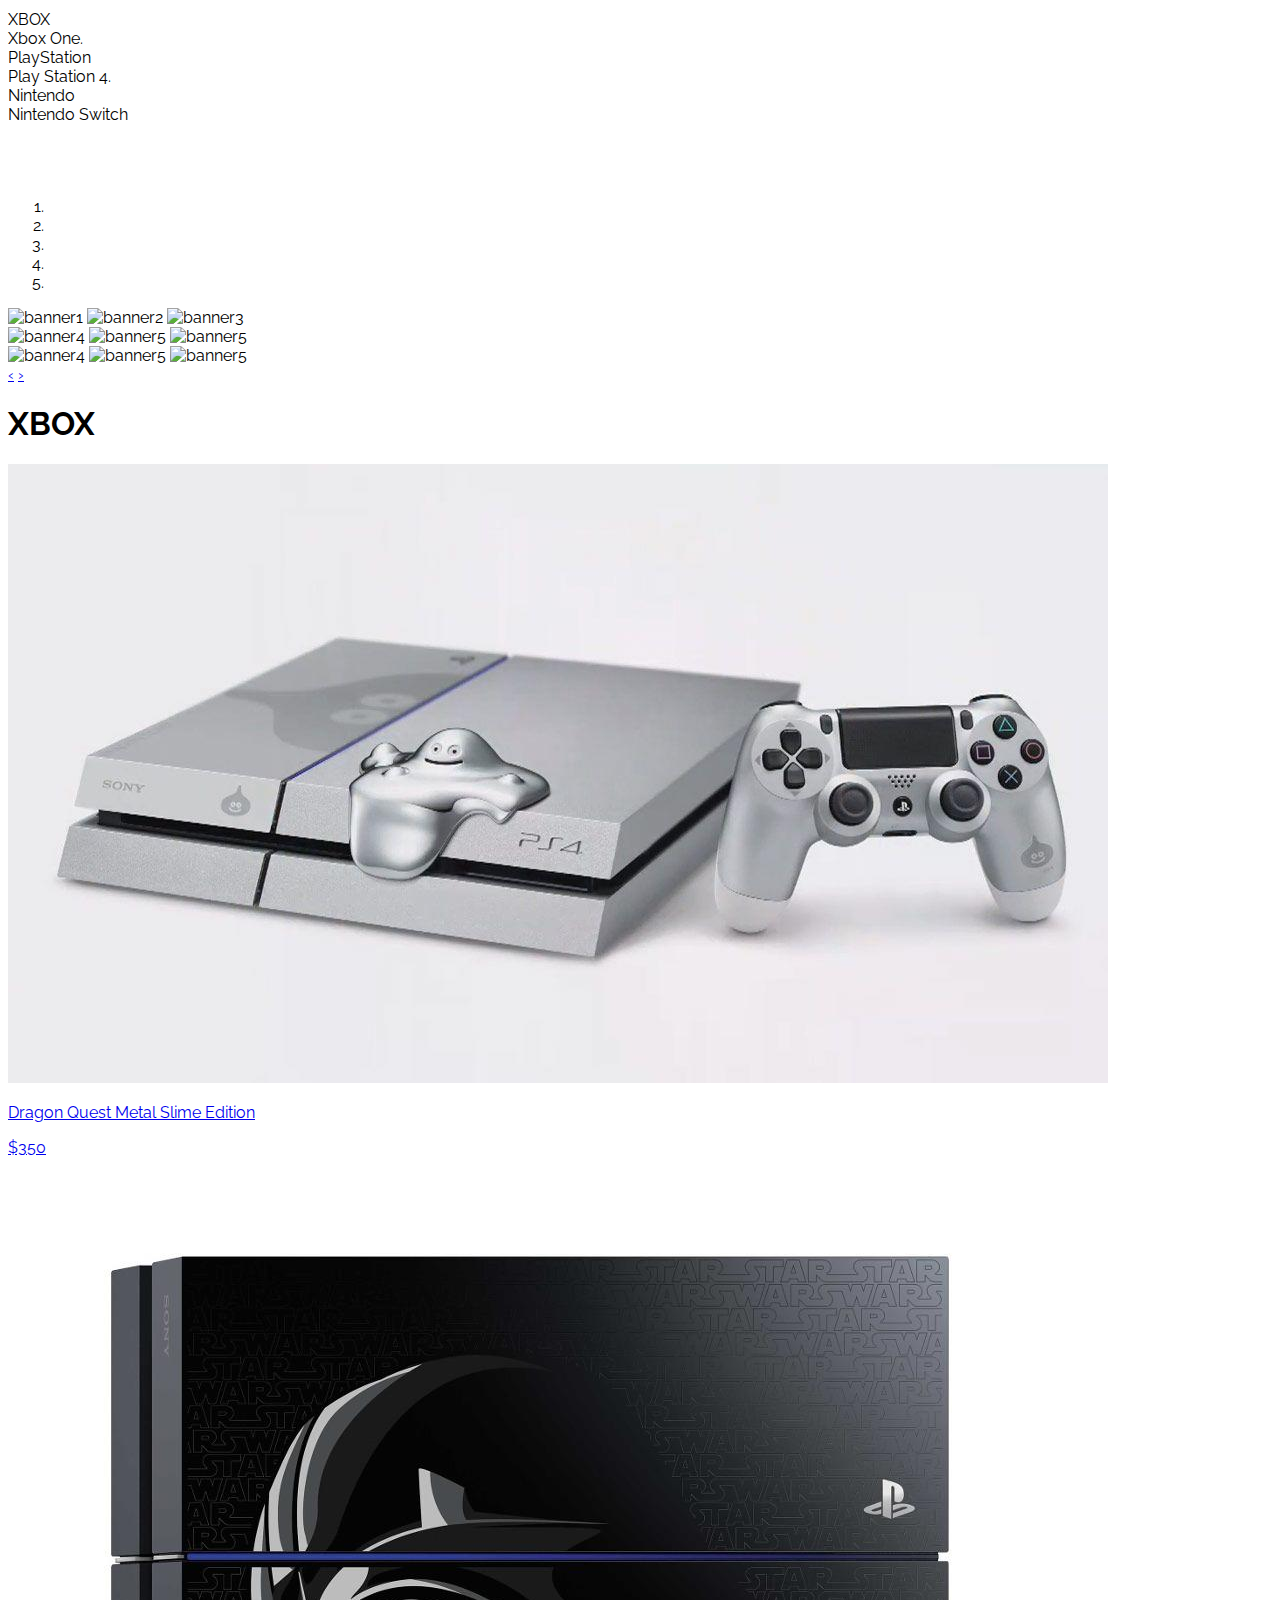
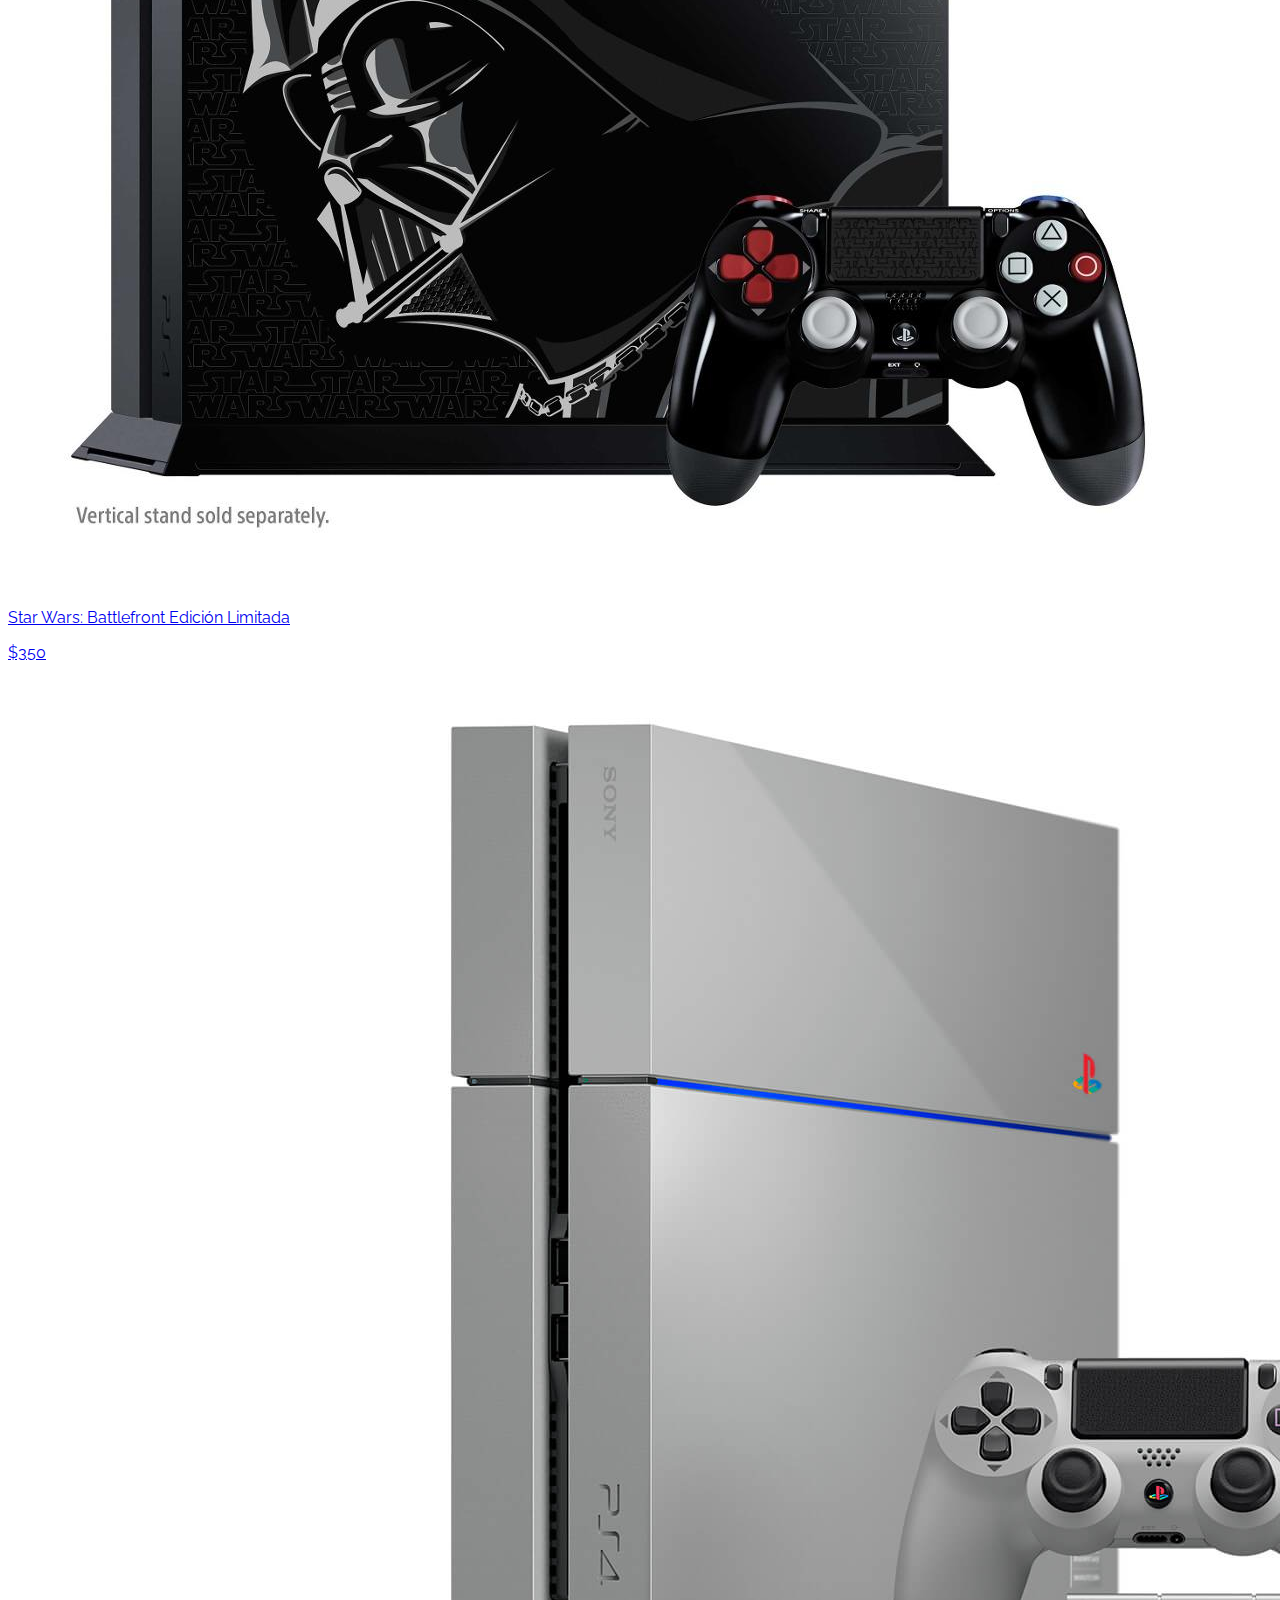
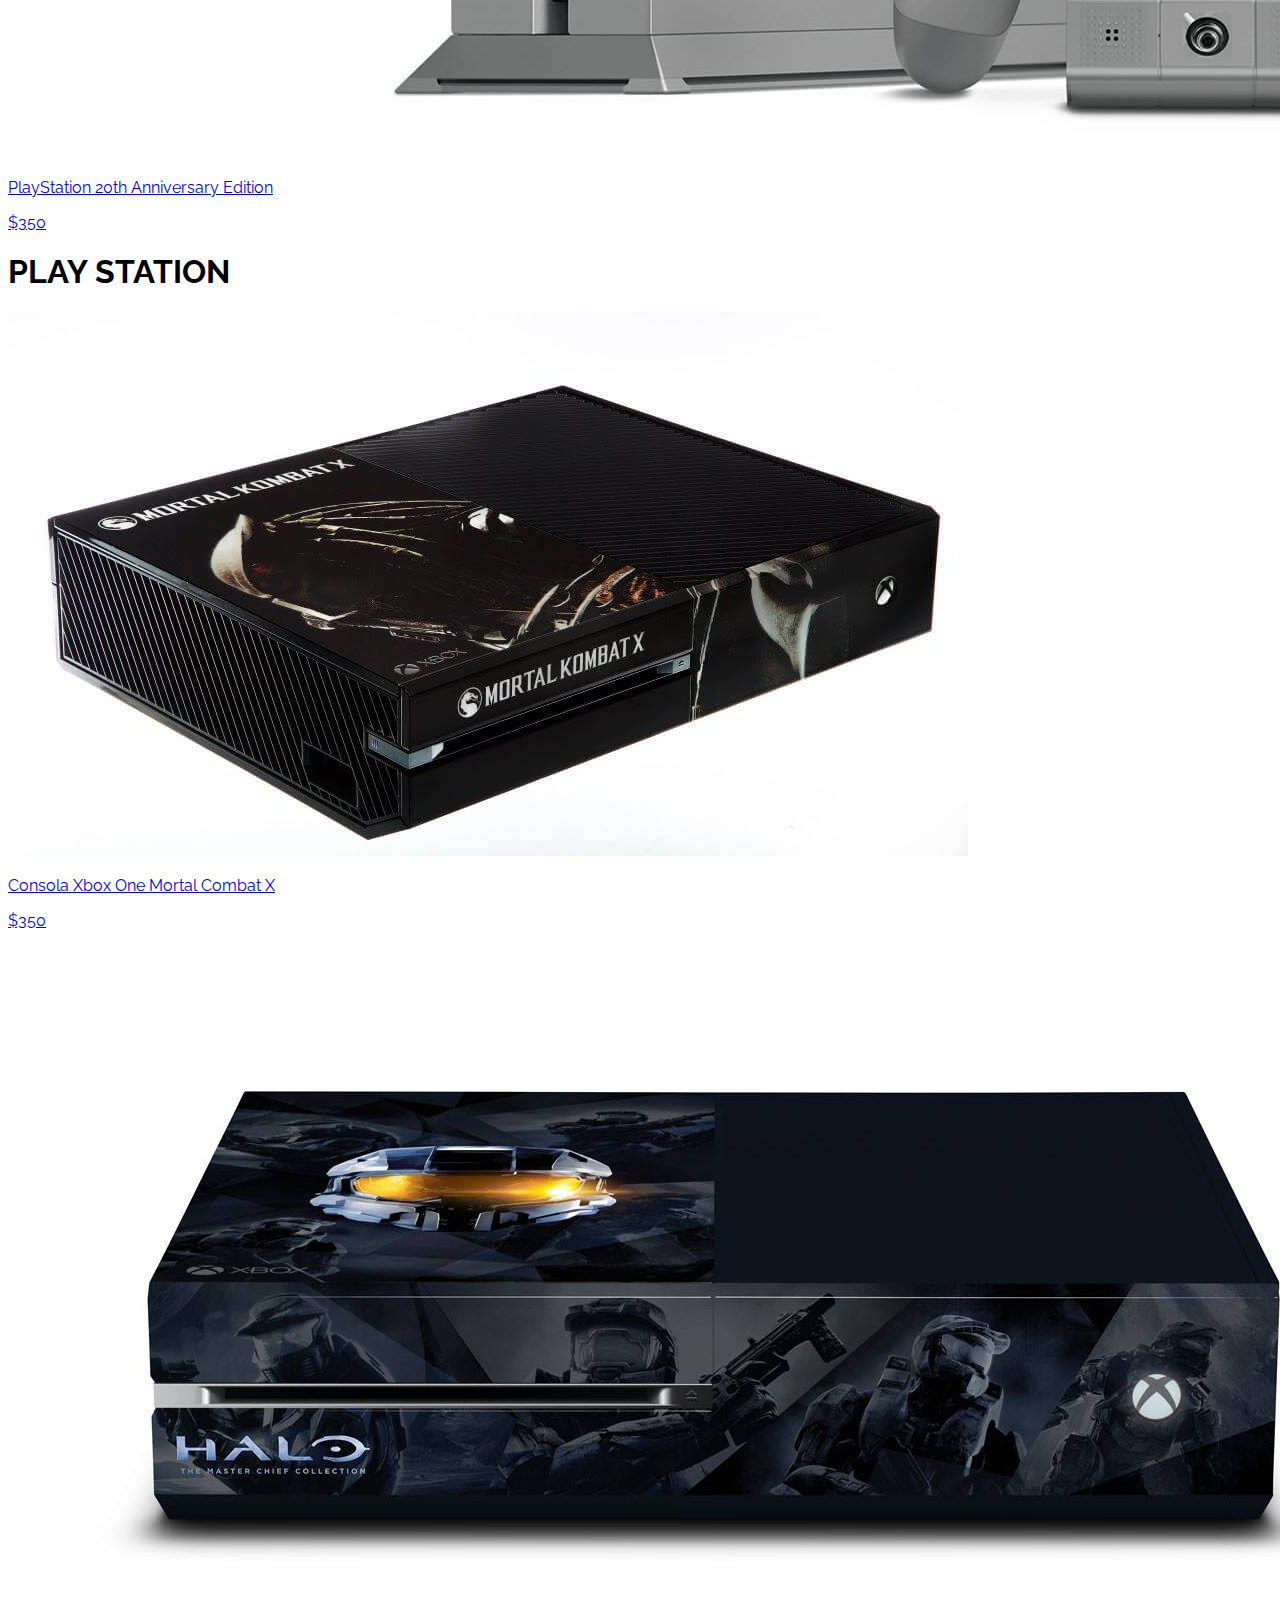
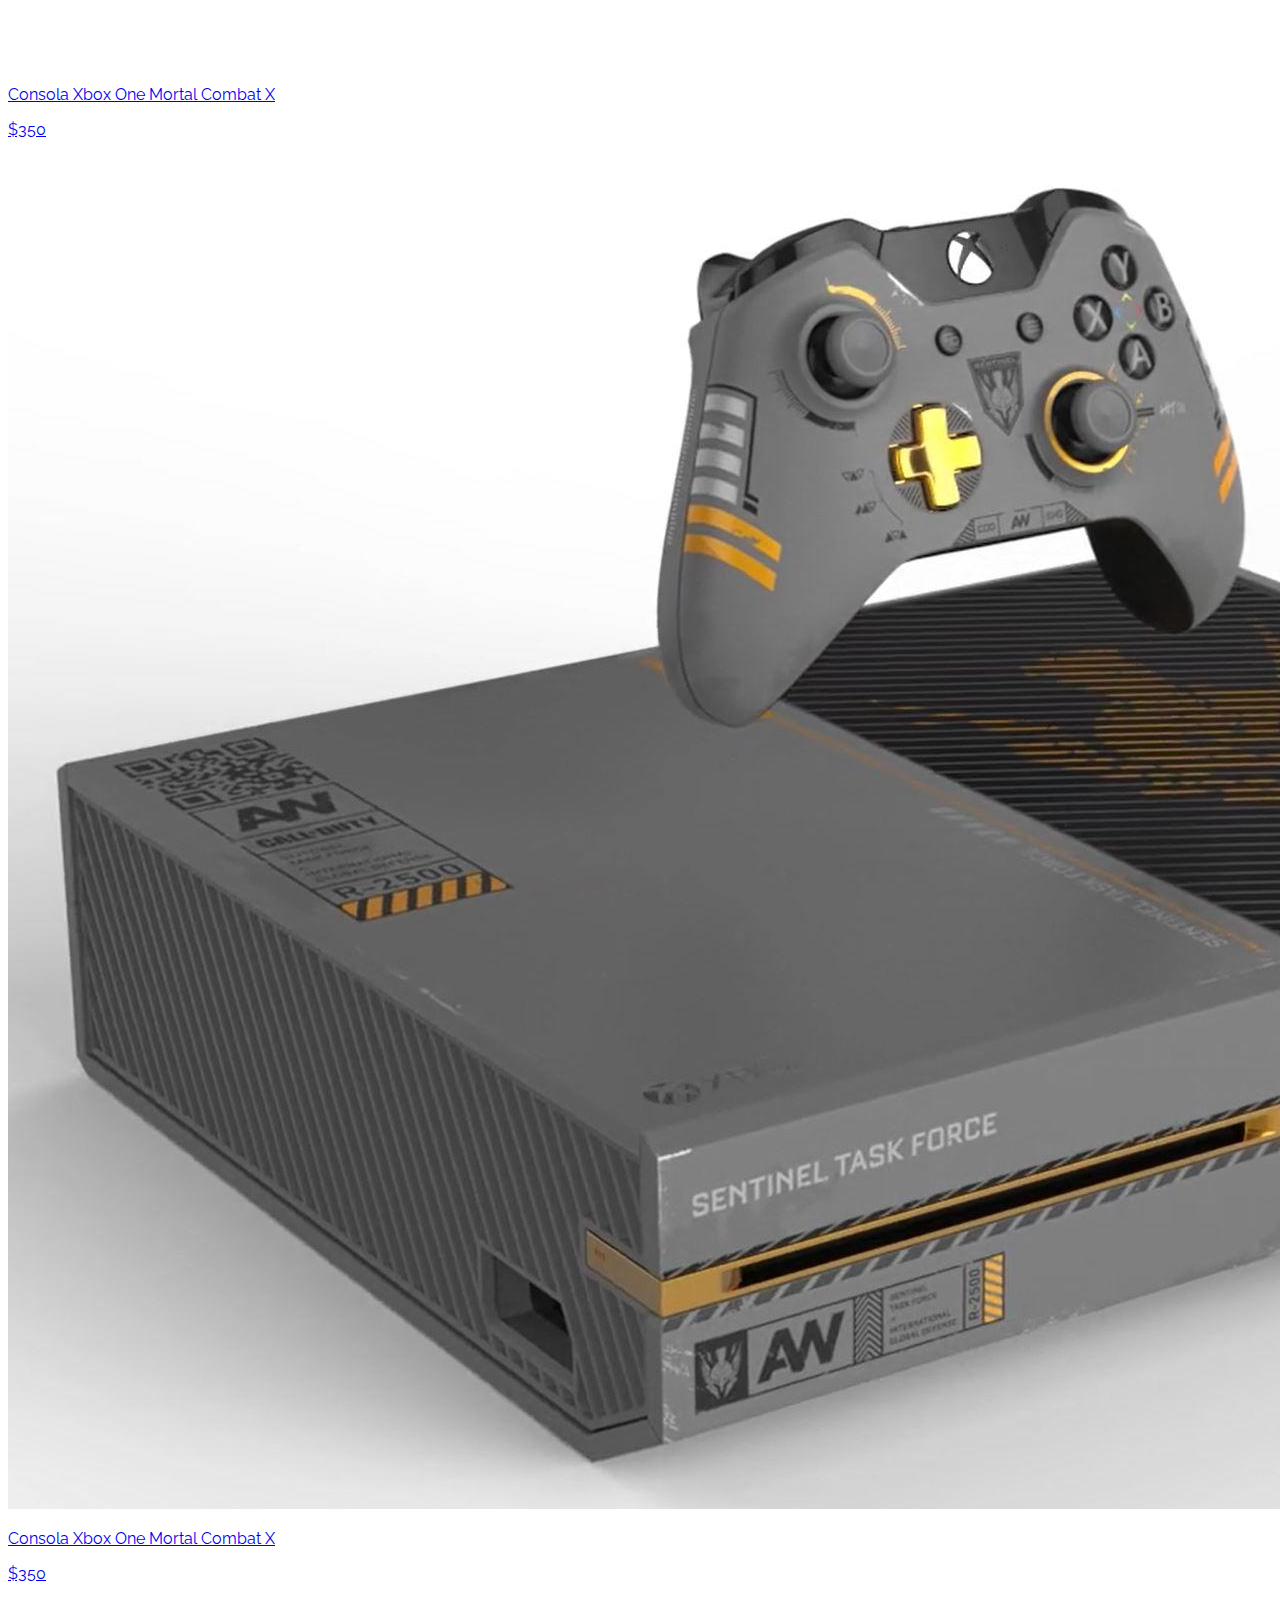
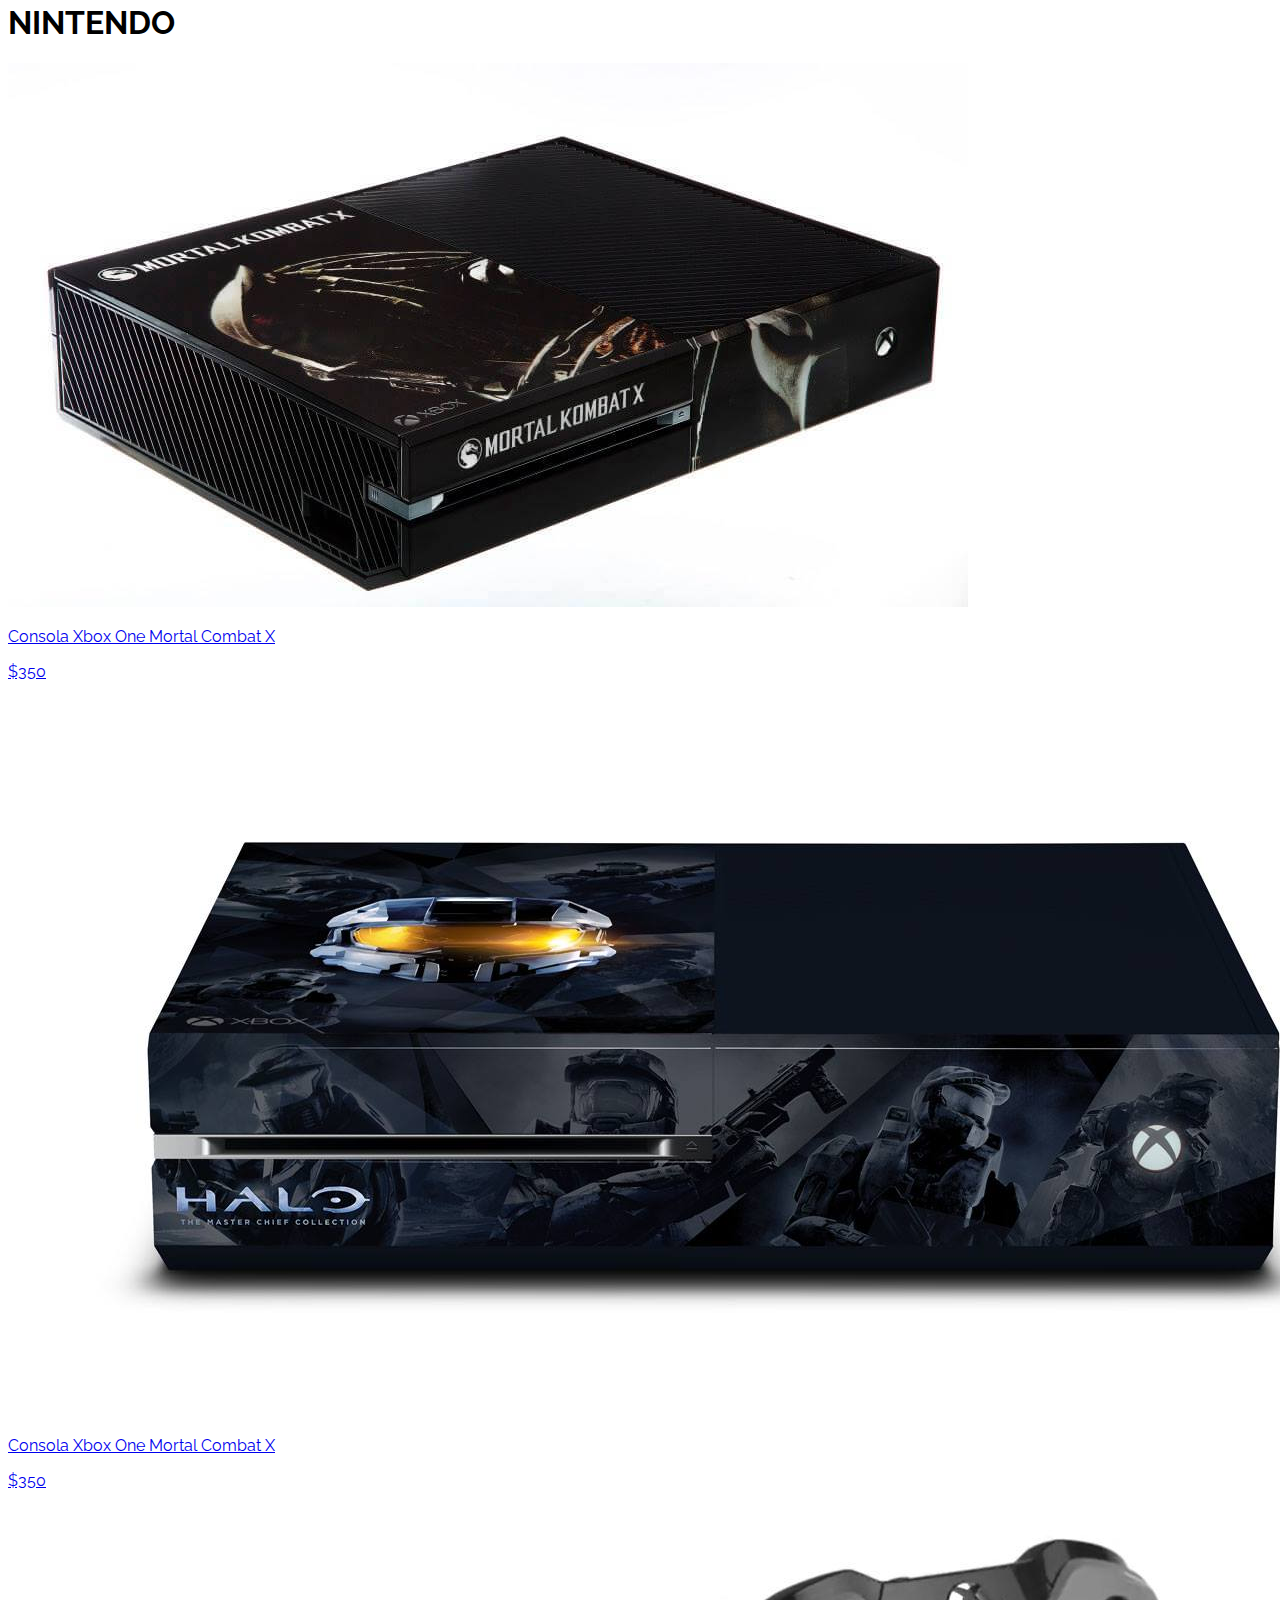
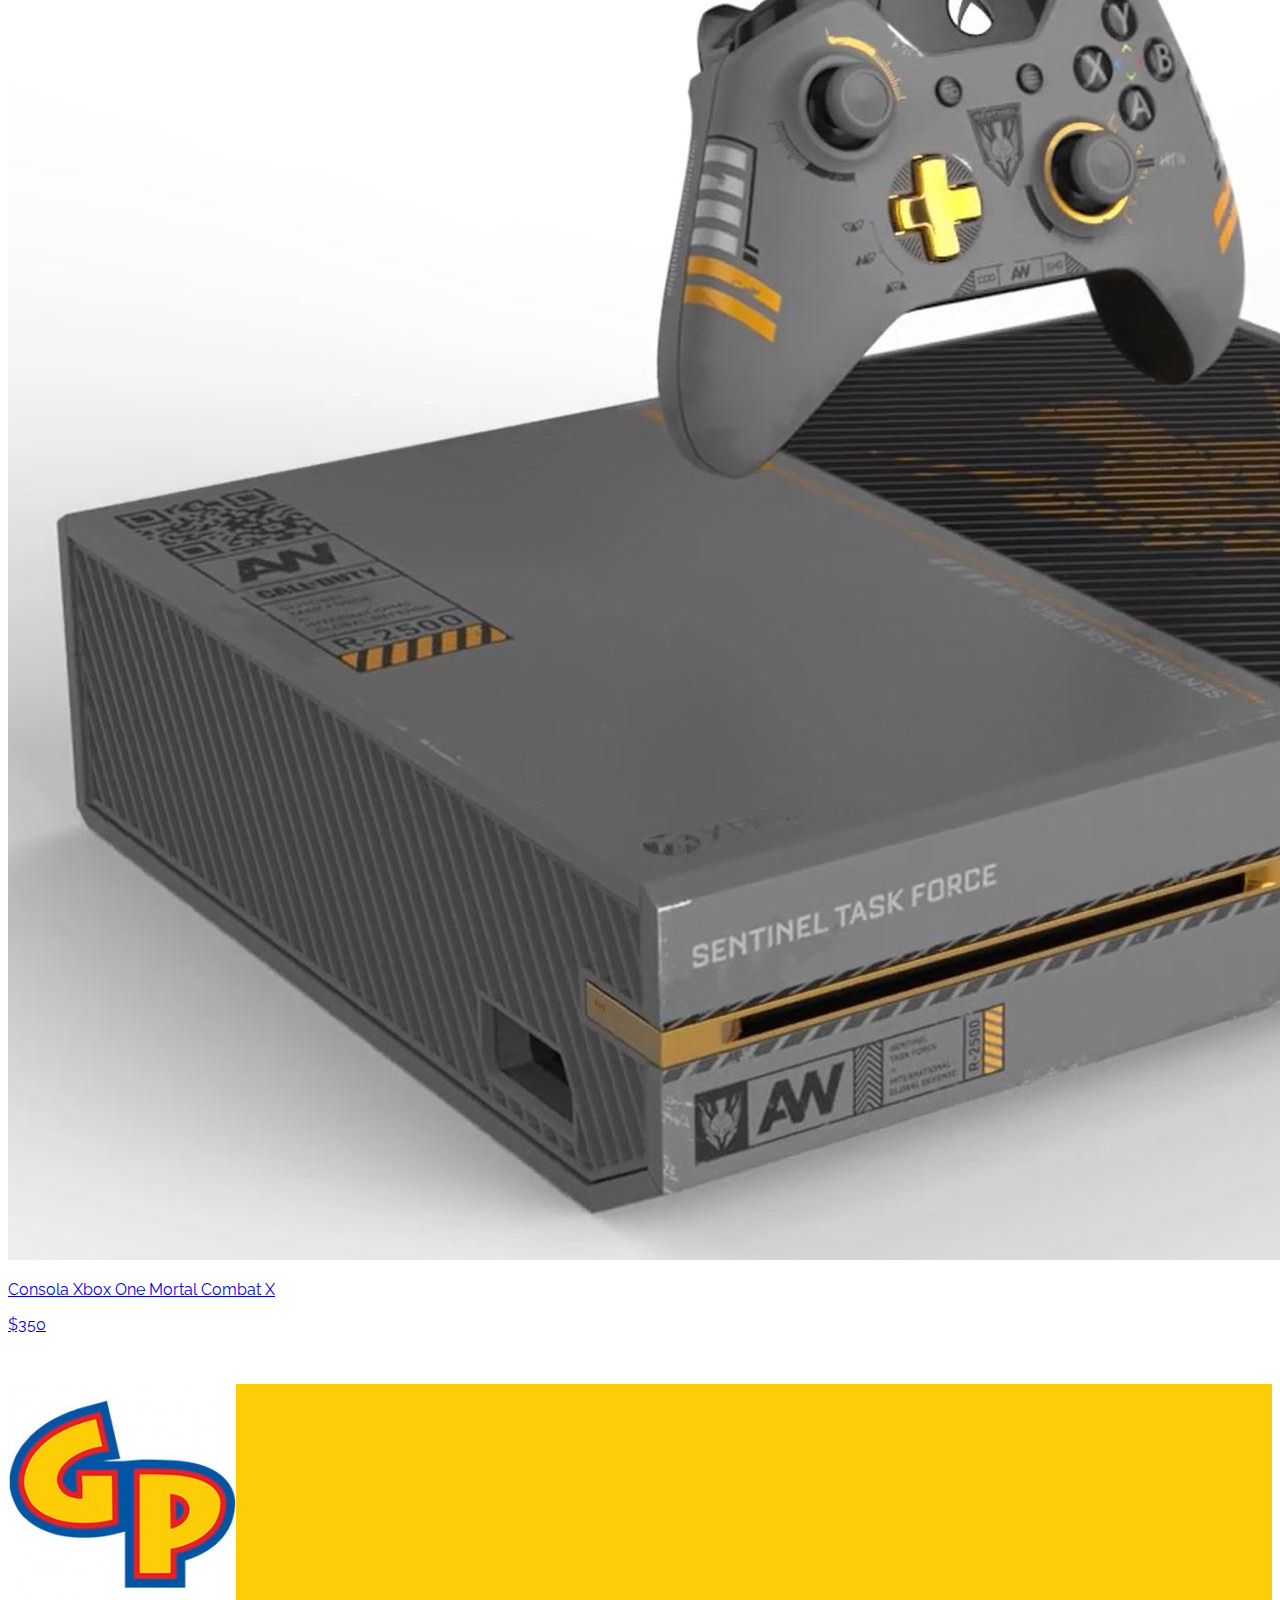
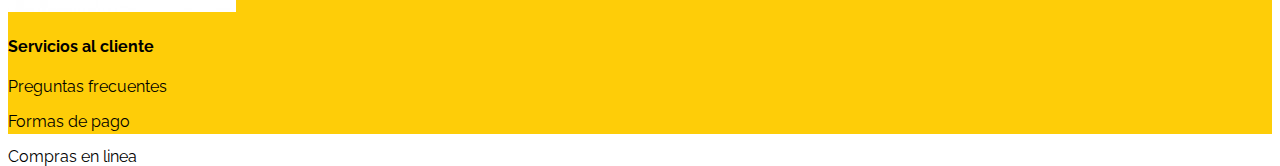
==== commit 81bd79a4: "Merge branch 'master' into monse" ====
--- a/catalogo.html
+++ b/catalogo.html
@@ -6,8 +6,8 @@
     <meta name="viewport" content="width=device-width, initial-scale=1">
     <link rel="stylesheet" href="assets/css/bootstrap.min.css">
     <link rel="stylesheet" href="assets/css/catalogo.css">
+    <link rel="stylesheet" href="assets/css/estilosmonse.css">
     <link rel="stylesheet" href="assets/css/footer.css">
-
     <link href="https://fonts.googleapis.com/css?family=Raleway" rel="stylesheet">
 
   </head>
@@ -15,7 +15,7 @@
   
 
     <div class="container">
-      <div class="row">
+      <div class="row" id="promos">
         <div class="col-md-2">
           <div class=" tabla panel panel-primary">
             <div class="panel-heading">XBOX</div>
@@ -40,7 +40,49 @@
         <div class="col-md-1">
 
         </div>
-        <p>seccion rebajas :D</p>
+
+        <br>
+
+        <section class="container">
+          <br>
+          <br>
+            <div class="col-md-10">
+                <div id="myCarousel" class="carousel slide carouselTamaño">
+                  <ol class="carousel-indicators">
+                    <li data-target="#myCarousel col-md-4" data-slide-to="0" class="active"></li>
+                    <li data-target="#myCarousel col-md-4" data-slide-to="1"></li>
+                    <li data-target="#myCarousel col-md-4" data-slide-to="2"></li>
+                    <li data-target="#myCarousel" data-slide-to="3"></li>
+                    <li data-target="#myCarousel" data-slide-to="4"></li>
+                  </ol>
+                  <!-- Carousel items -->
+                  <div class="carousel-inner carouselTamaño ">
+                    <div class="active item  col-md-12">
+                      <img  class="col-md-4" src="img/promo5.jpg" alt="banner1" />
+                      <img   class="col-md-4" src="img/promo.jpg" alt="banner2" />
+                      <img  class="col-md-4"  src="img/promo2.jpg" alt="banner3" />
+                    </div>
+                    <div class="item  col-md-12">
+                      <img class="col-md-4" src="img/promo3.jpg" alt="banner4" />
+                      <img  class="col-md-4" src="img/promo4.jpg" alt="banner5" />
+                      <img  class="col-md-4" src="img/promo4.jpg" alt="banner5" />
+                    </div>
+                    <div class="item  col-md-12">
+                      <img class="col-md-4" src="img/promo3.jpg" alt="banner4" />
+                      <img  class="col-md-4" src="img/promo4.jpg" alt="banner5" />
+                      <img  class="col-md-4" src="img/promo4.jpg" alt="banner5" />
+                    </div>
+
+                  </div>
+                  <!-- Carousel nav -->
+                  <a class="carousel-control left" href="#myCarousel" data-slide="prev">&lsaquo;</a>
+                  <a class="carousel-control right" href="#myCarousel" data-slide="next">&rsaquo;</a>
+                </div>
+            </div>
+         </section>
+
+
+
 
 
 
@@ -180,3 +222,14 @@
 
   </body>
 </html>
+
+<!-- jQuery (necessary for Bootstrap's JavaScript plugins) -->
+    <script src="https://ajax.googleapis.com/ajax/libs/jquery/1.12.4/jquery.min.js"></script>
+    <!-- Include all compiled plugins (below), or include individual files as needed -->
+    <script src="assets/js/bootstrap.min.js"></script>
+    <script>
+    $(document).ready(function(){
+        $('.myCarousel').carousel()
+        interval: 3000
+    });
+   </script>
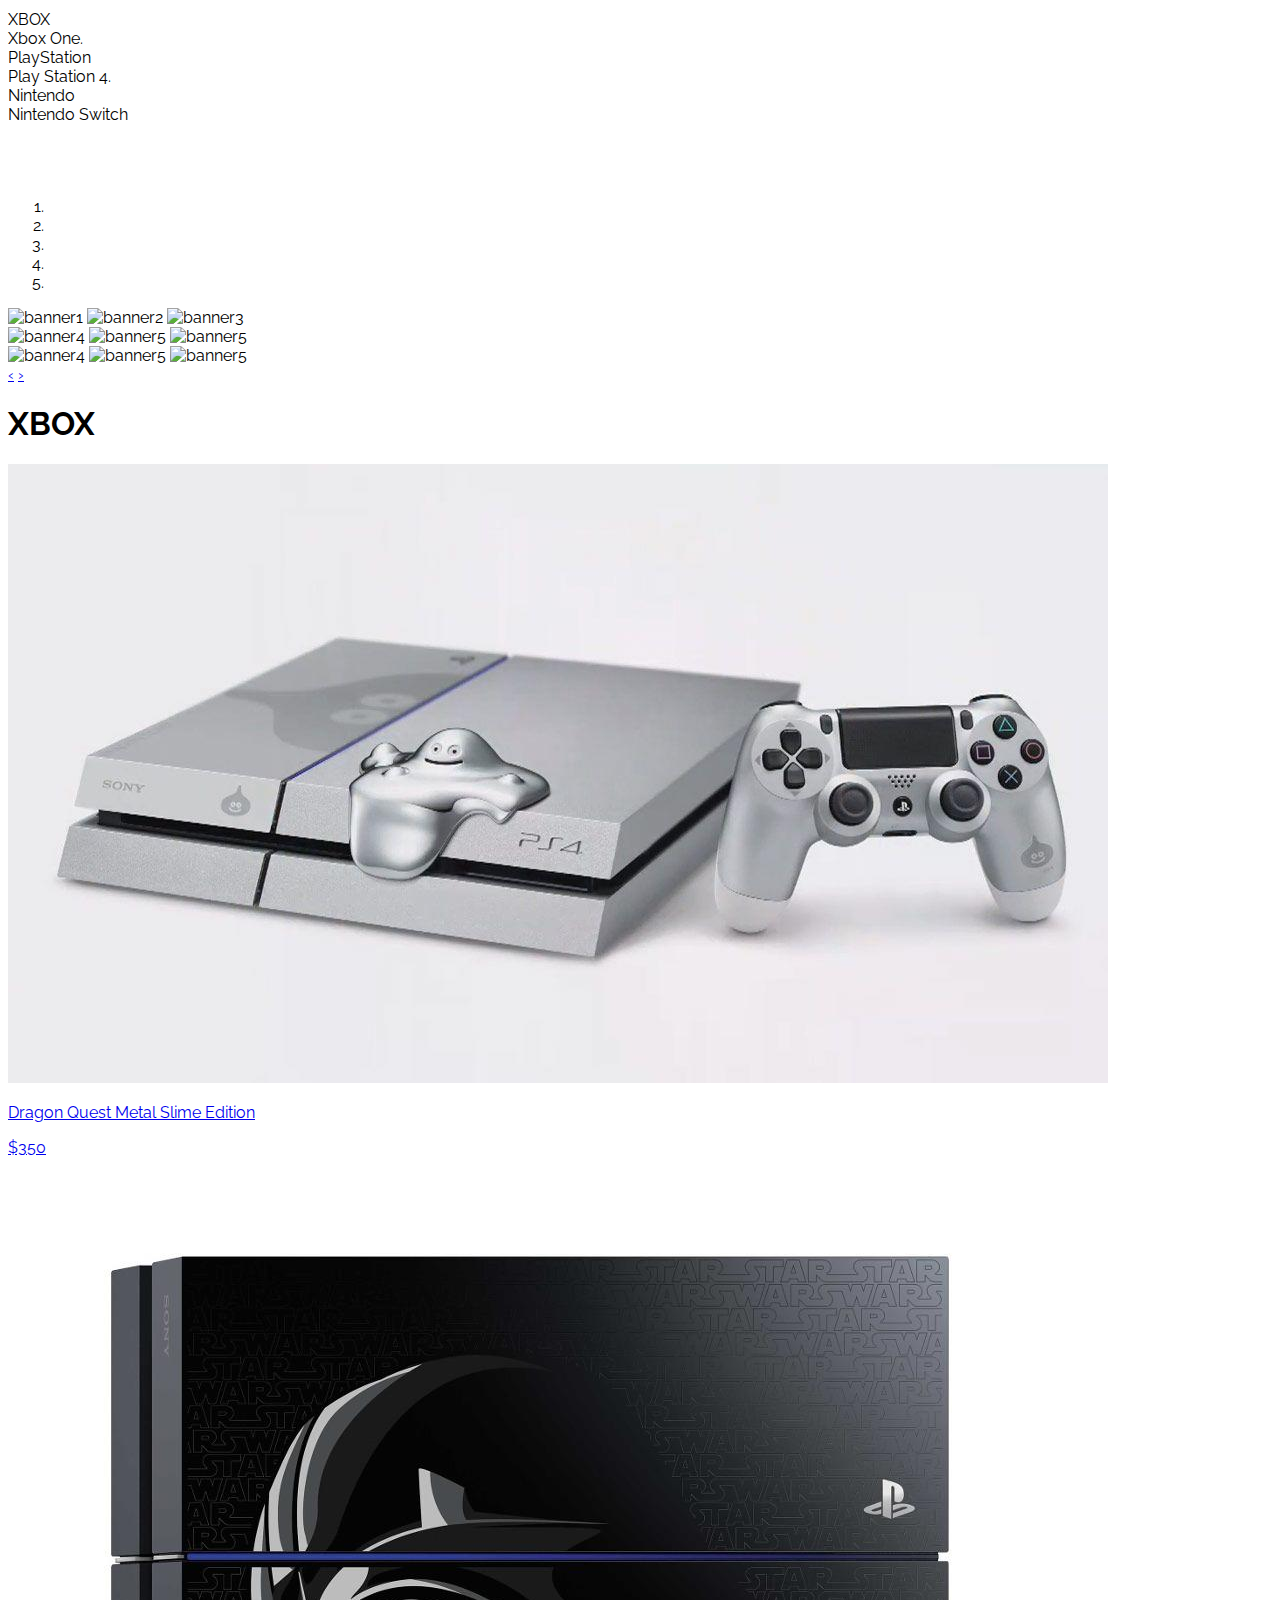
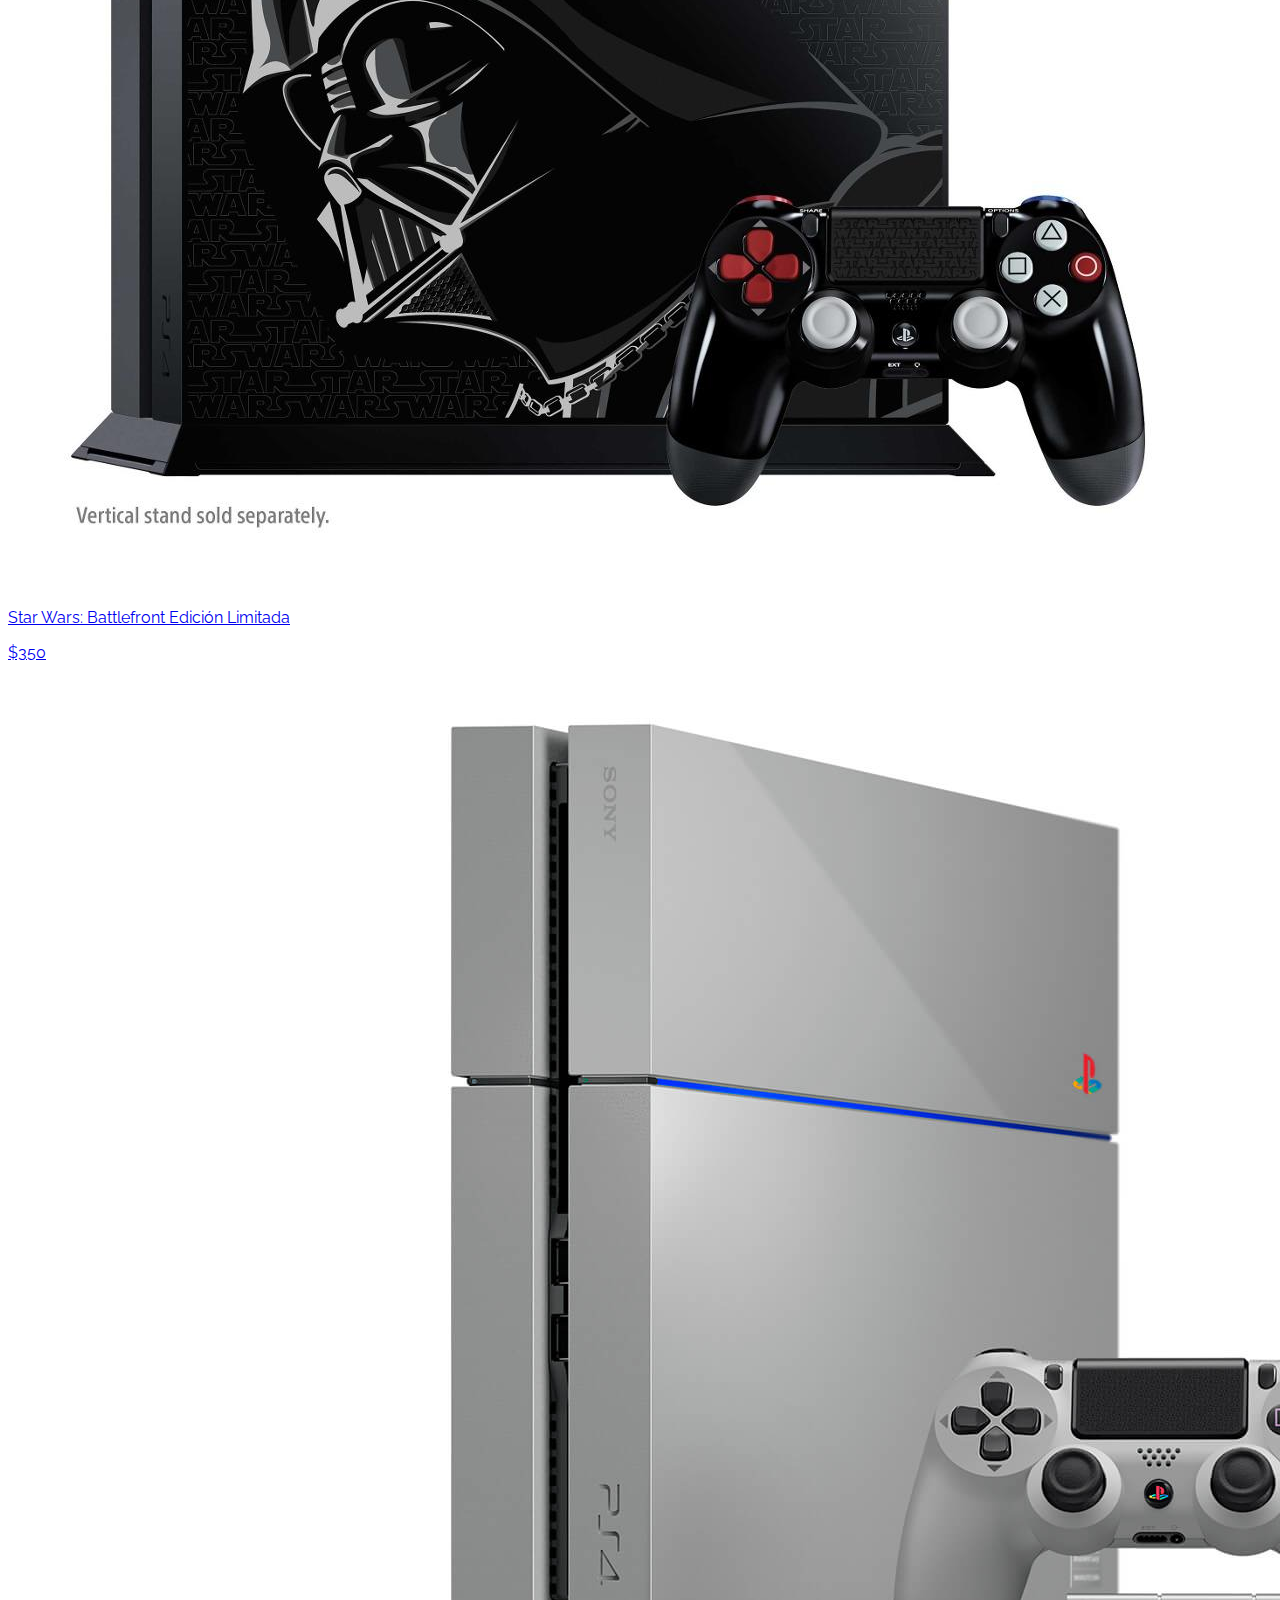
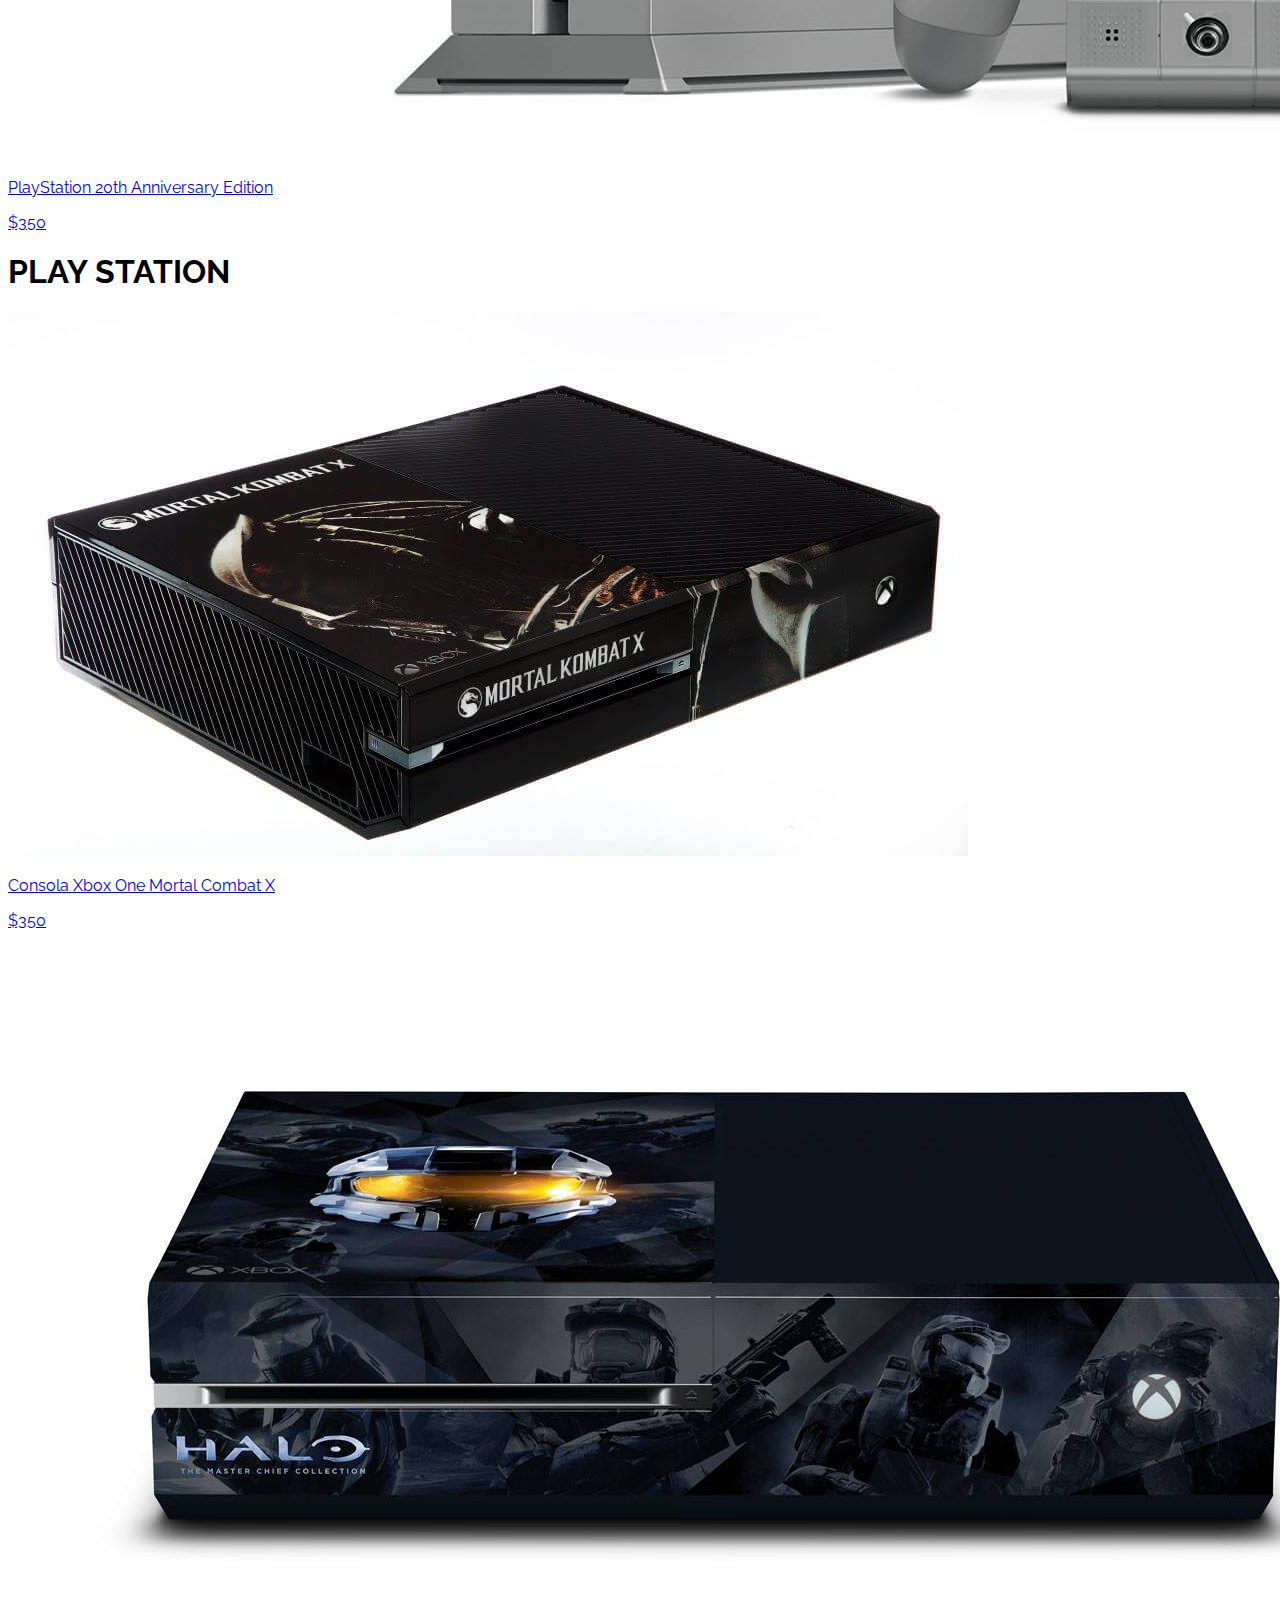
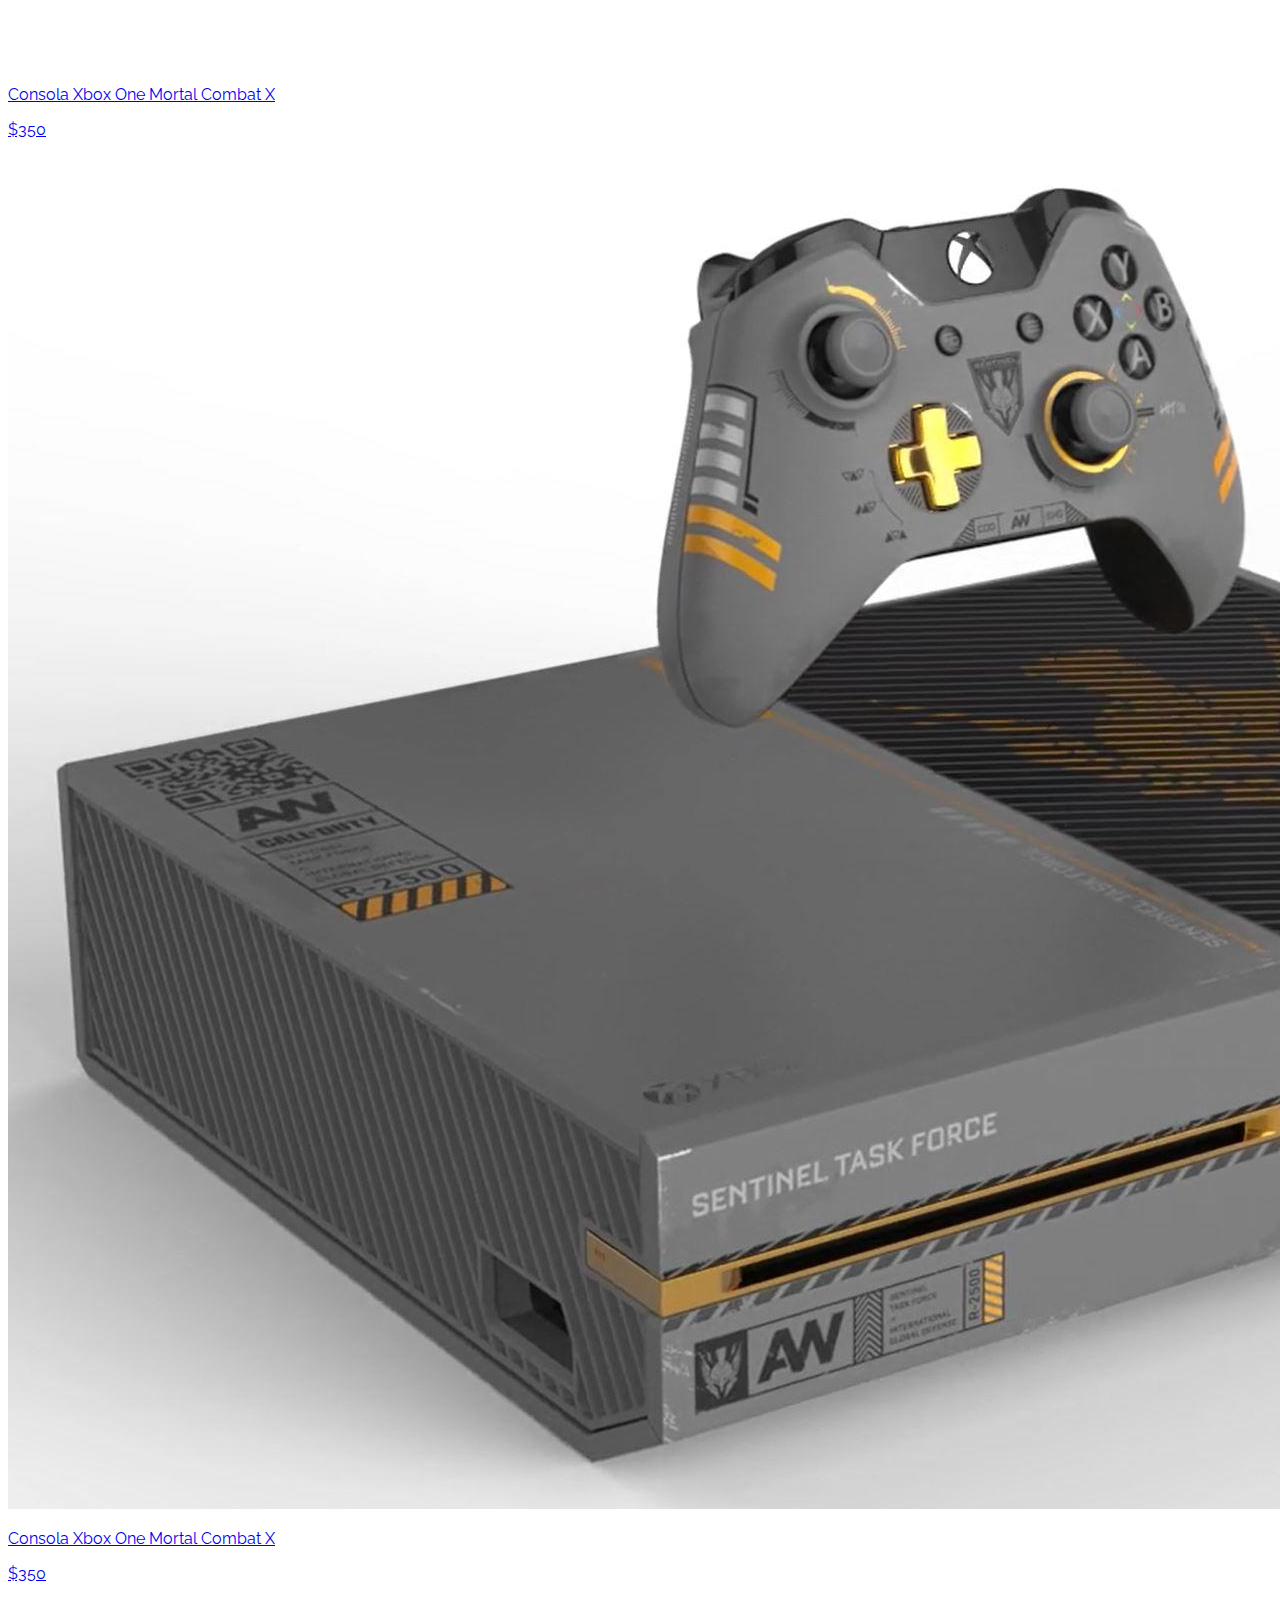
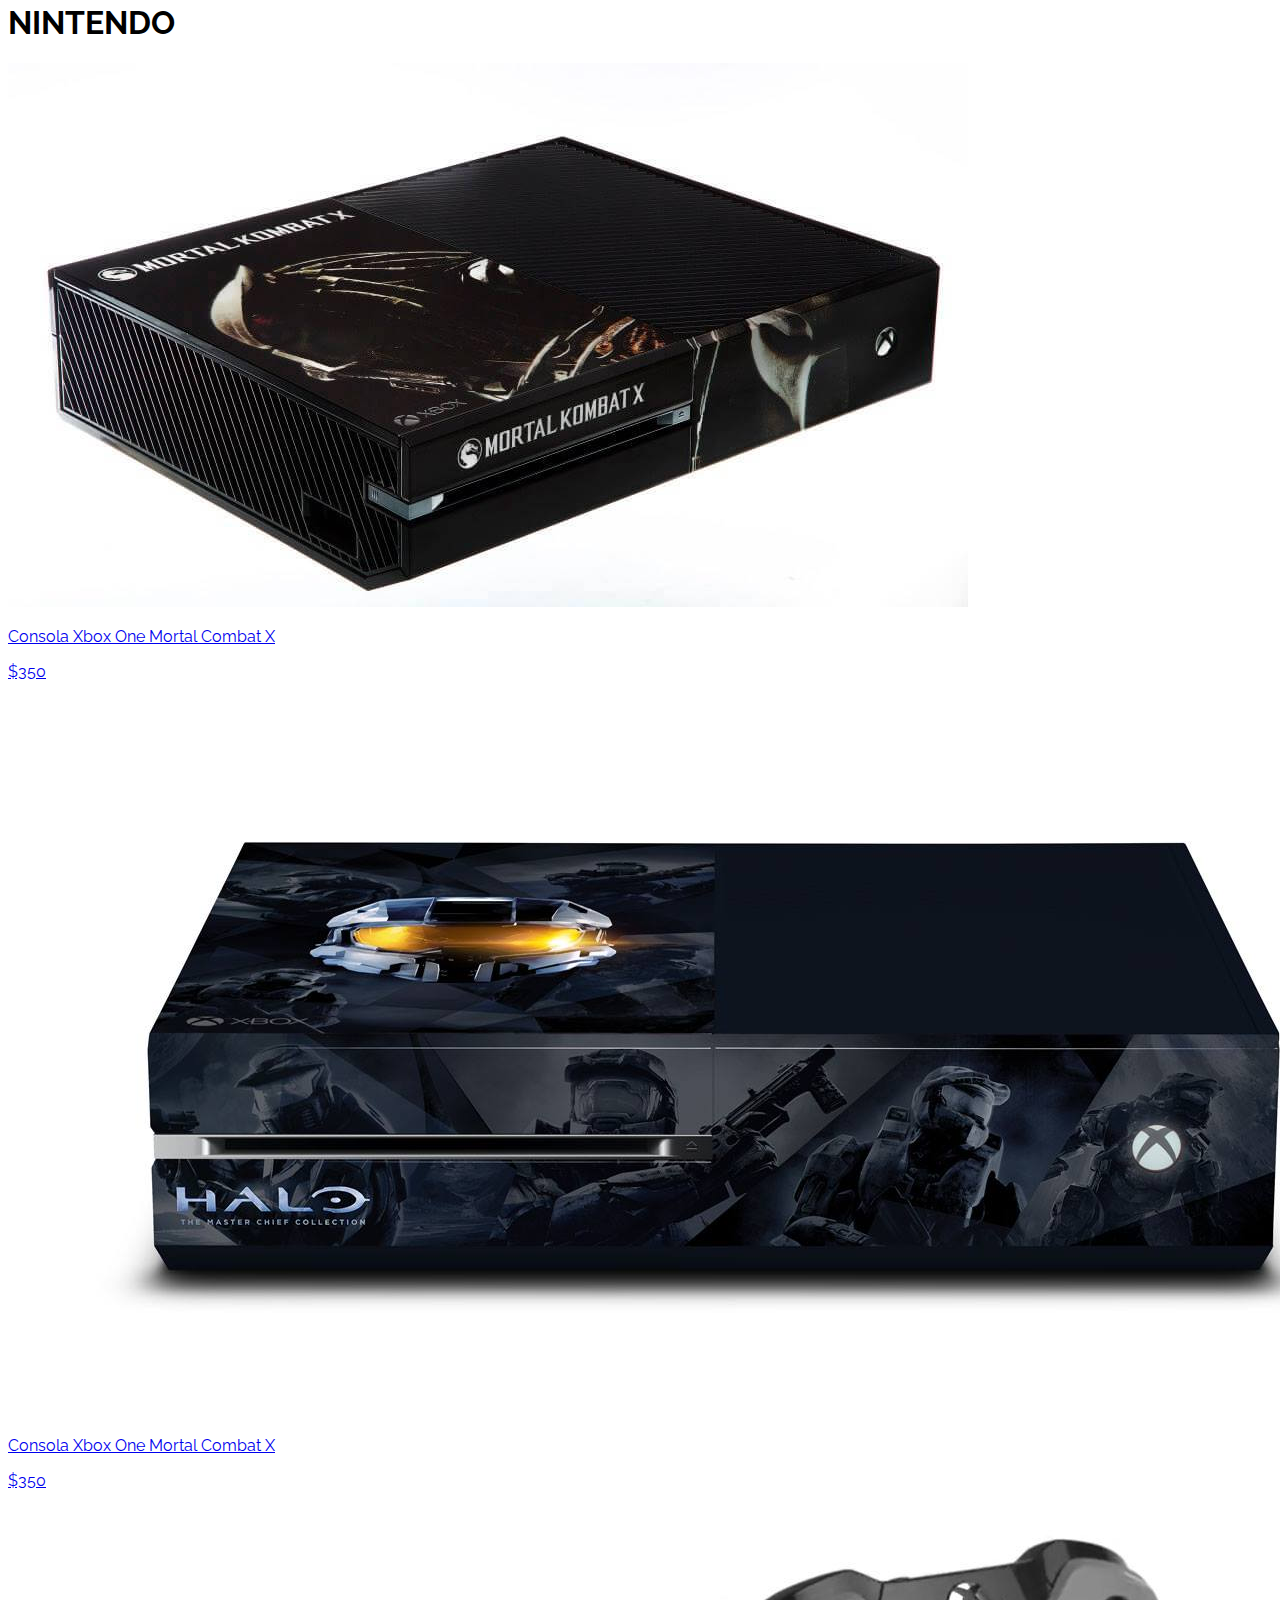
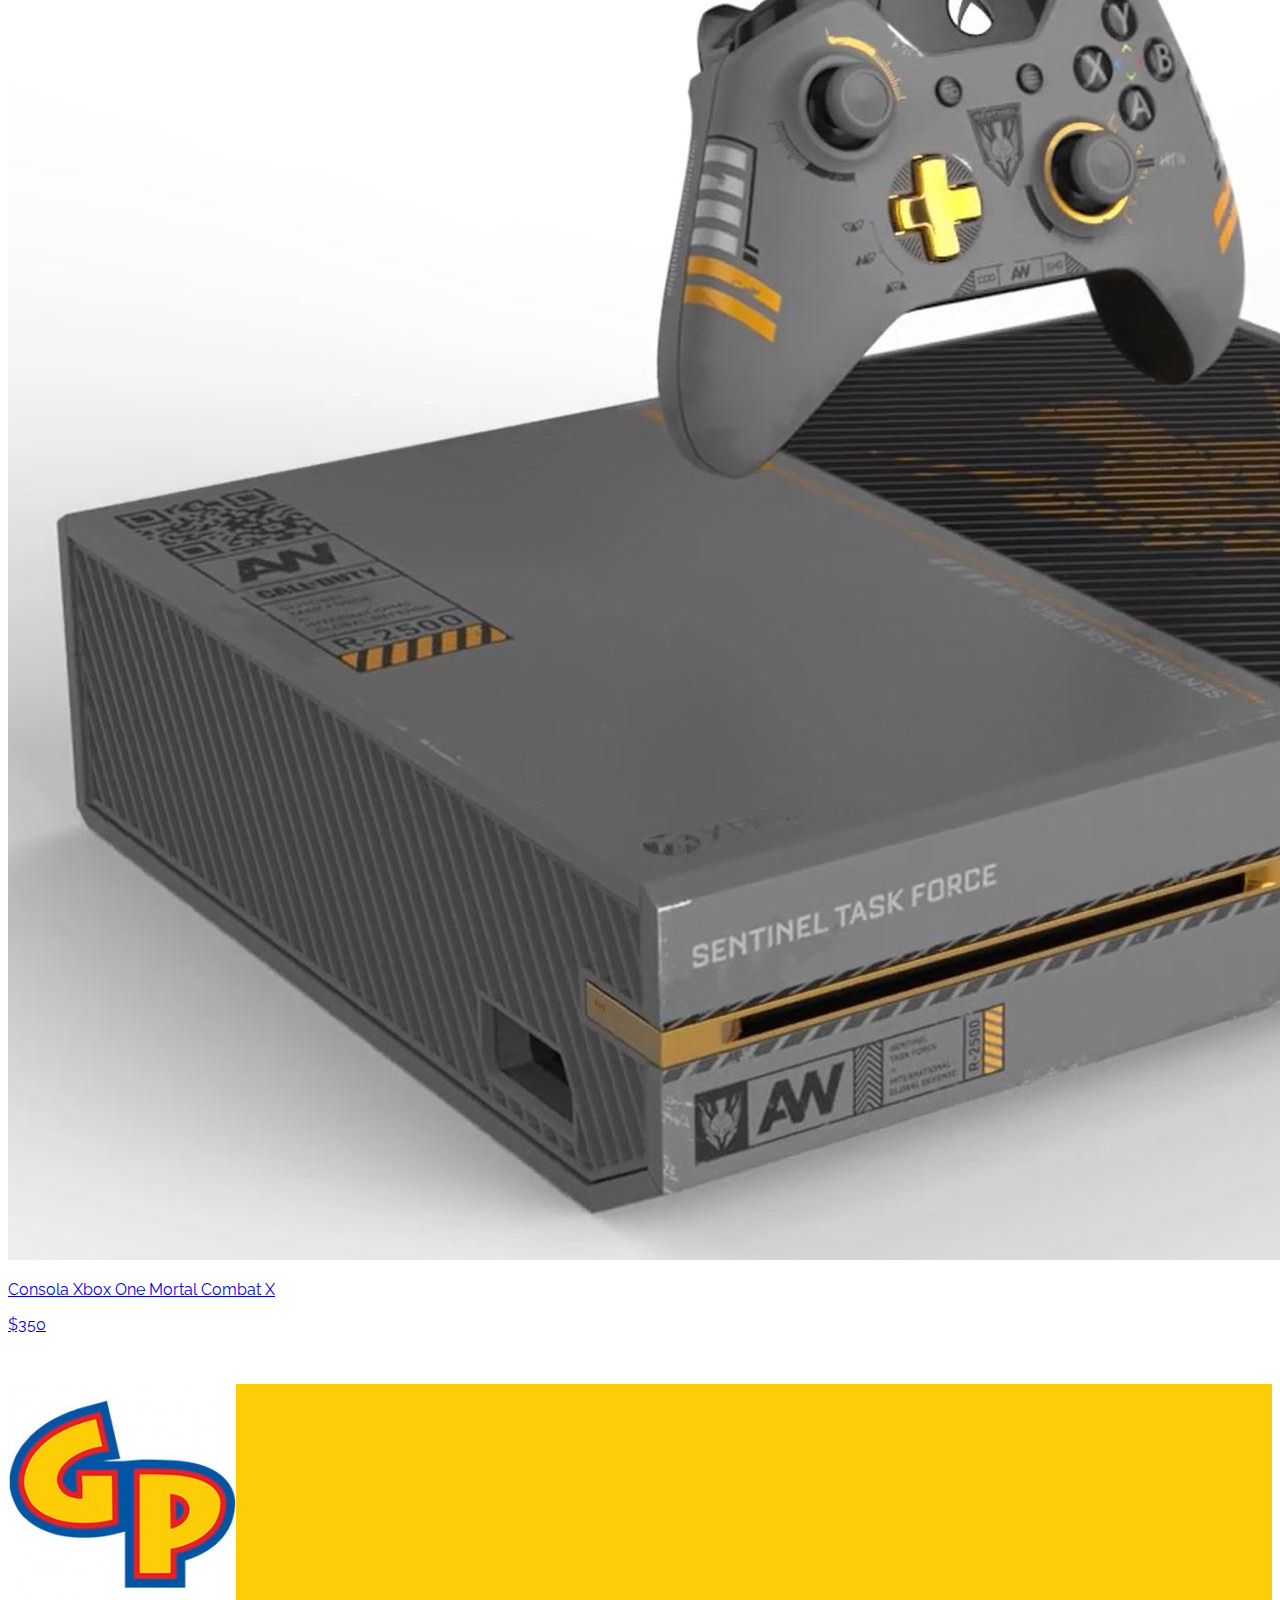
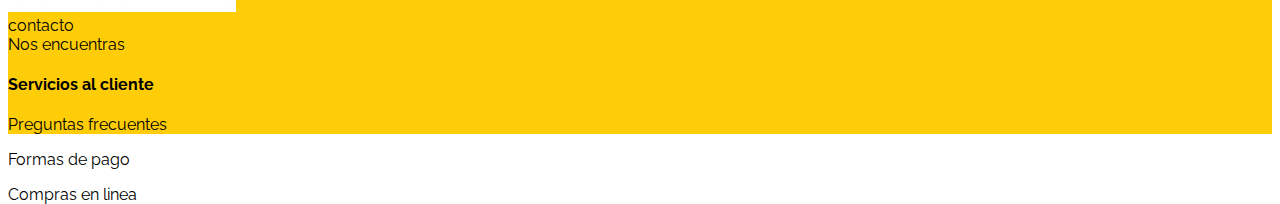
==== commit 91096809: "Merge pull request #21 from Any28Flo/agregaHeader" ====
--- a/catalogo.html
+++ b/catalogo.html
@@ -12,7 +12,7 @@
 
   </head>
   <body>
-  
+
 
     <div class="container">
       <div class="row" id="promos">
@@ -205,7 +205,10 @@
             <img src="assets/img/gp-icon.jpg" alt="">
           </div>
           <div class="col-md-4">
-
+            contacto
+            <div class="container">
+              Nos encuentras 
+            </div>
 
           </div>
           <div class="col-md-4">
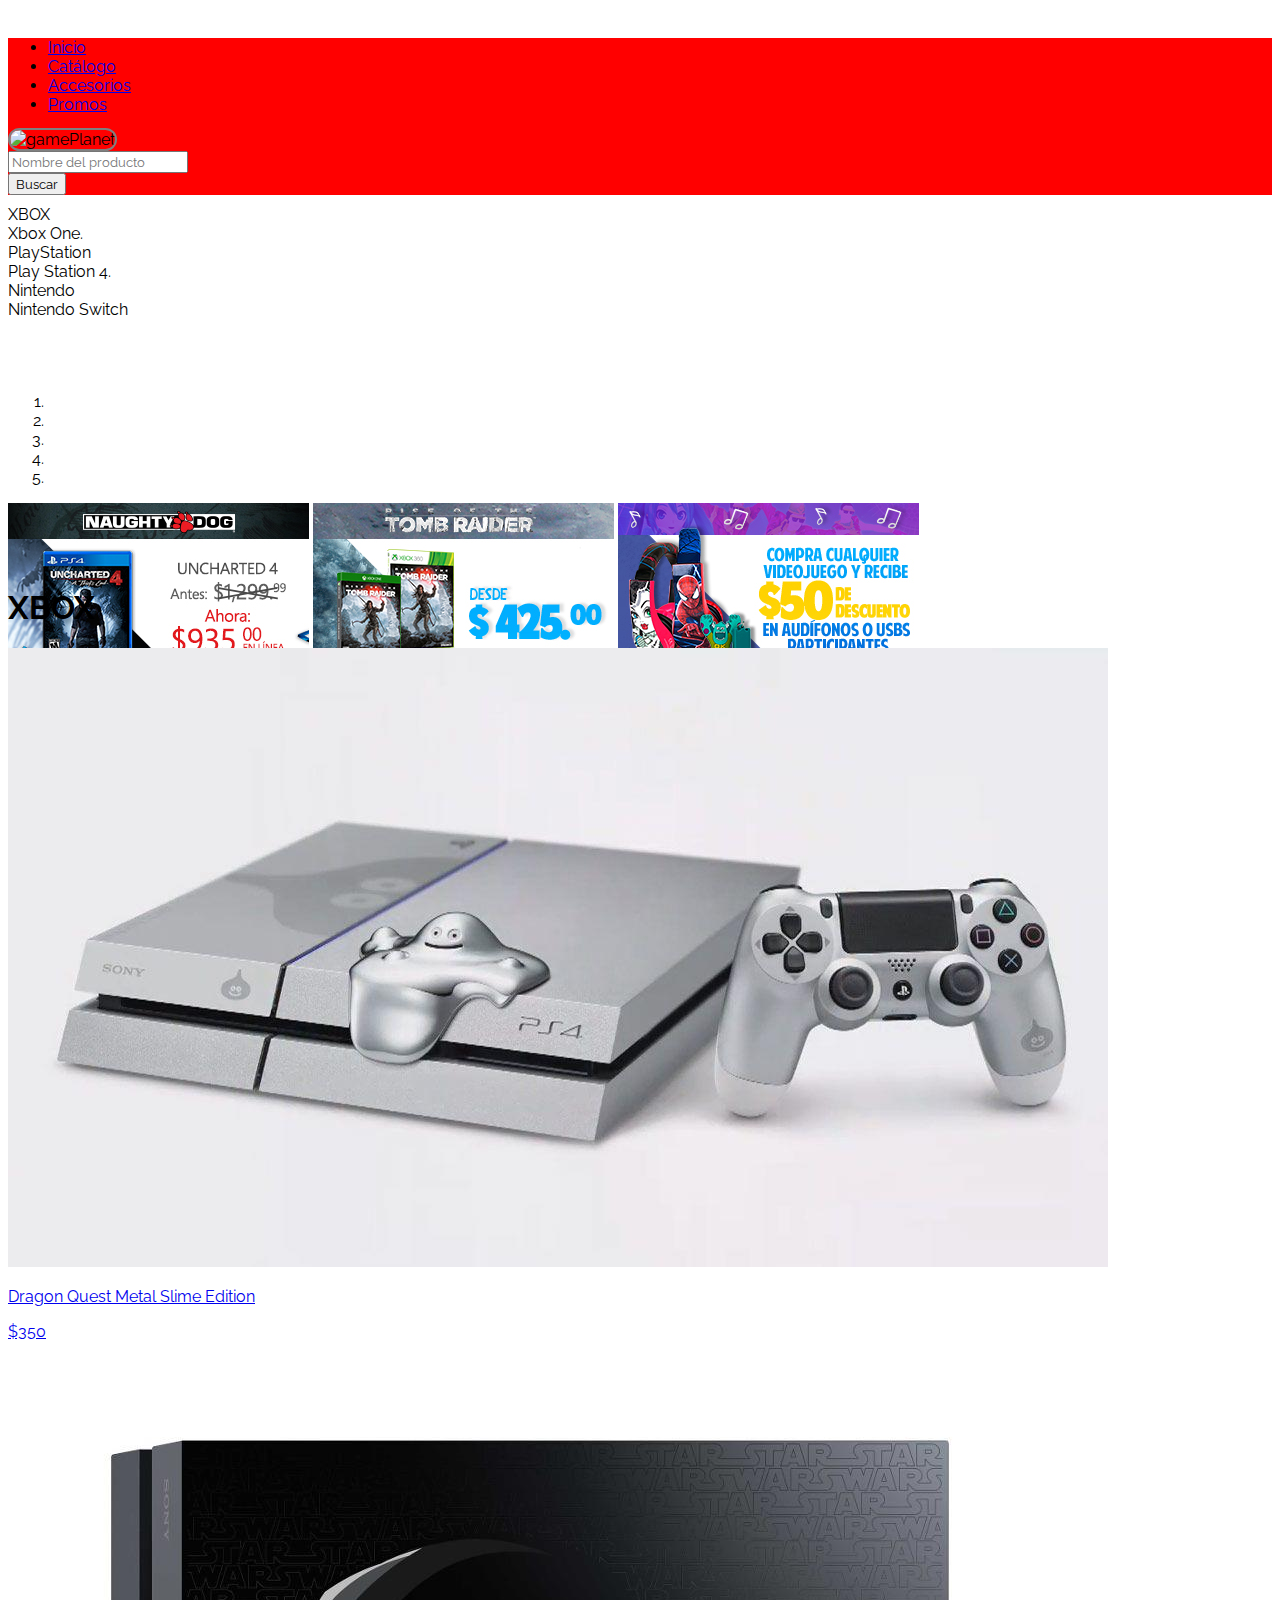
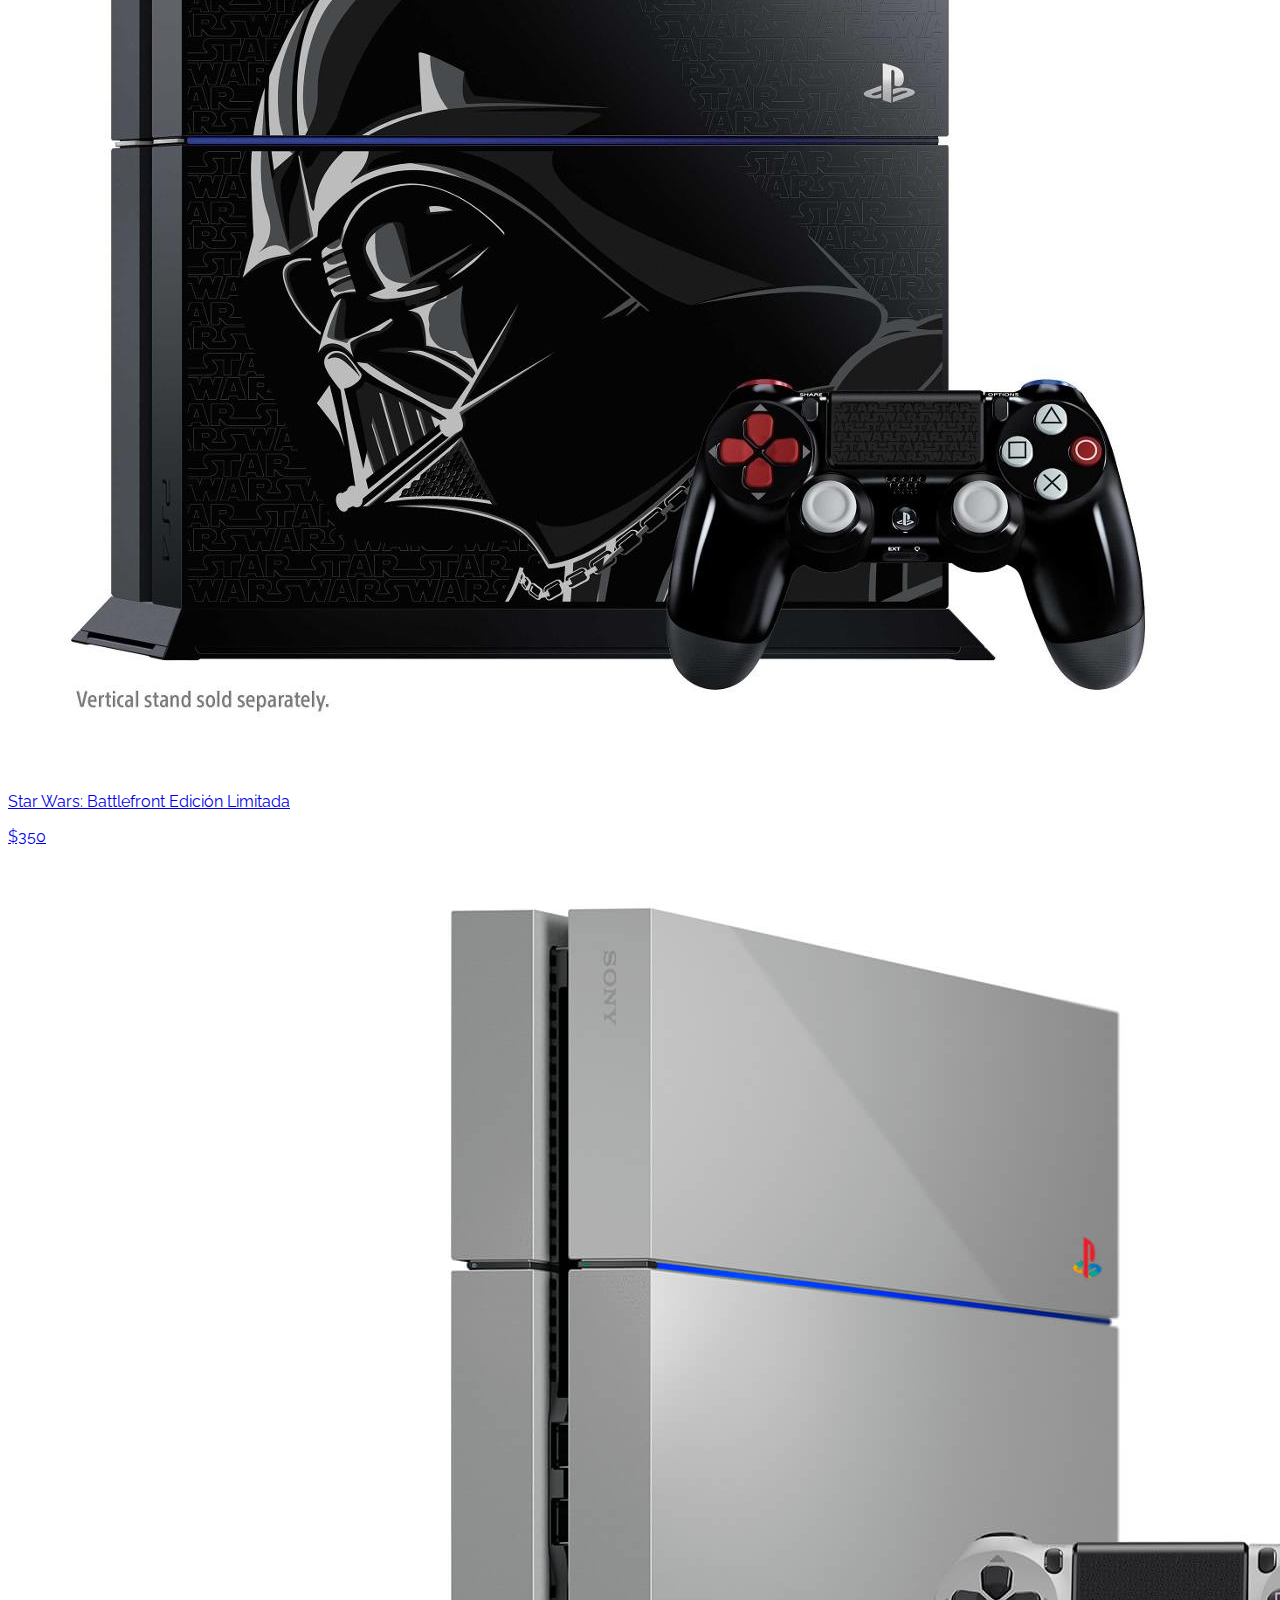
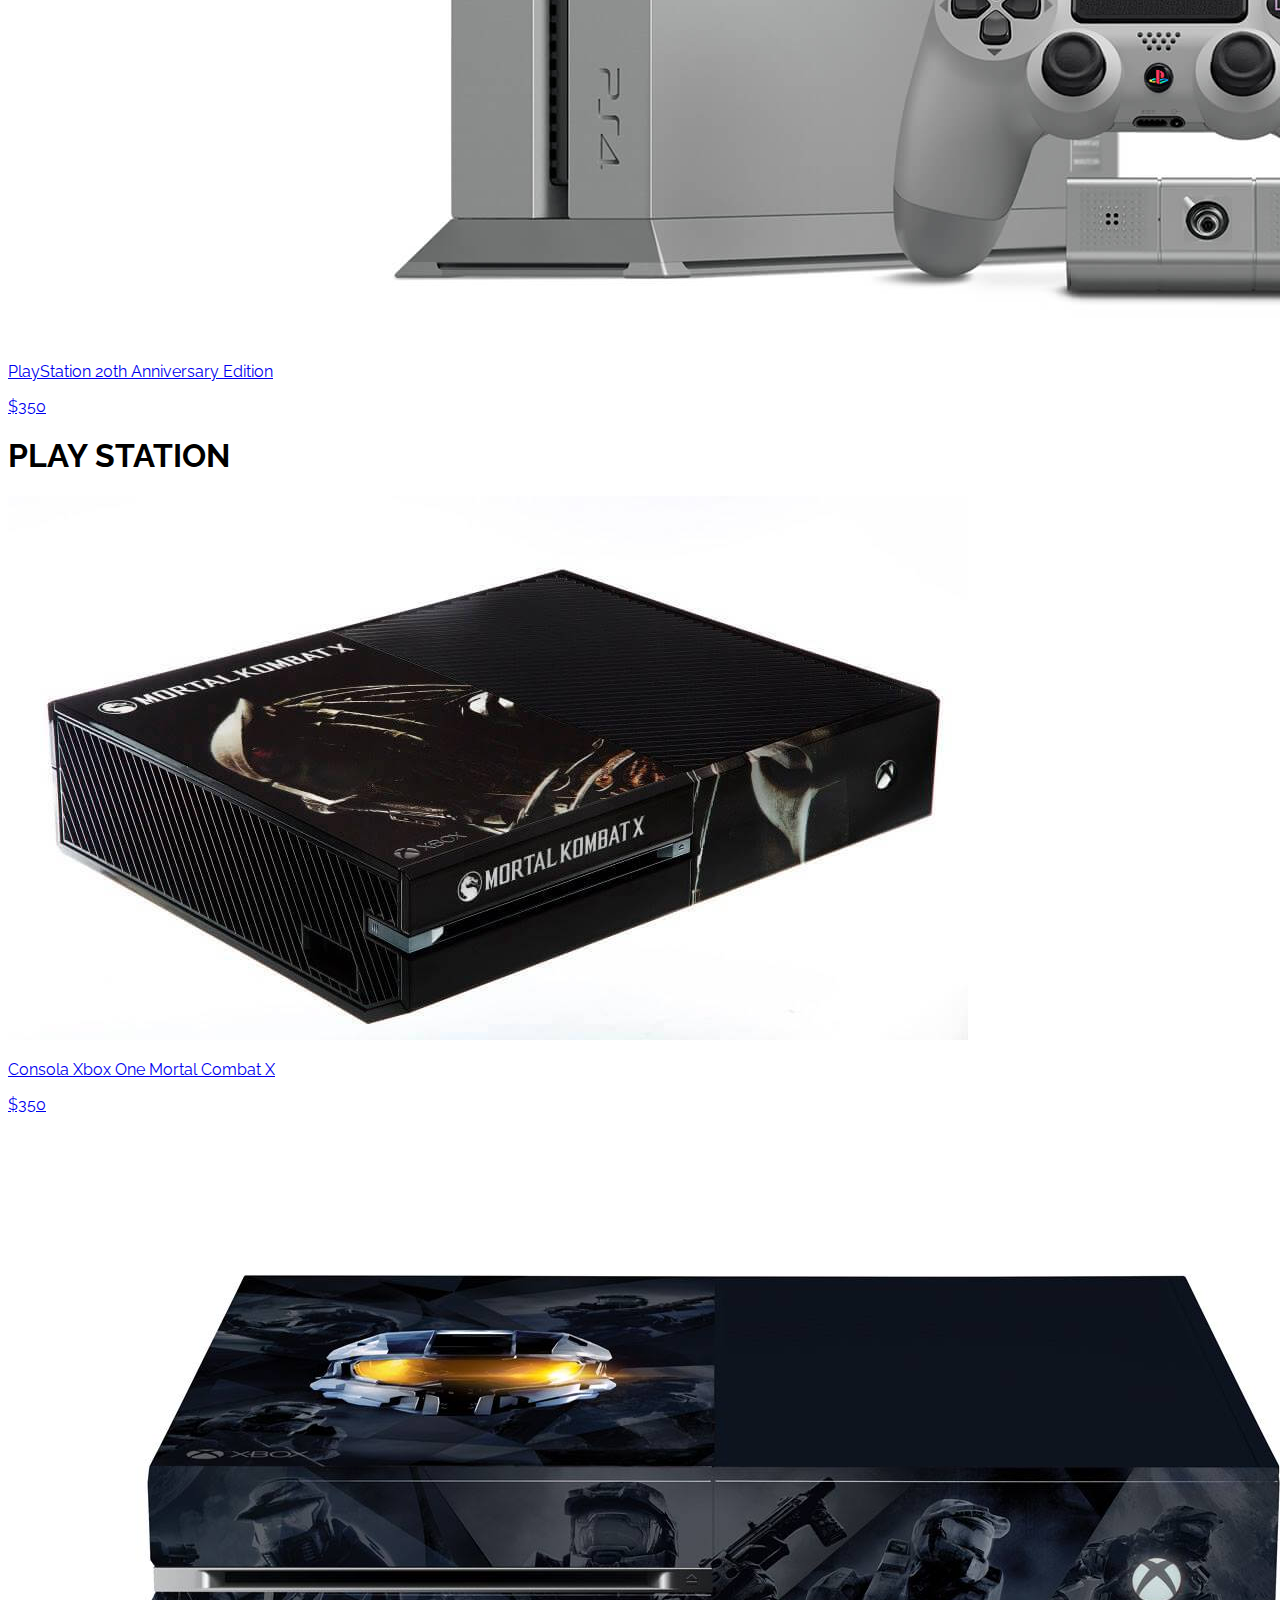
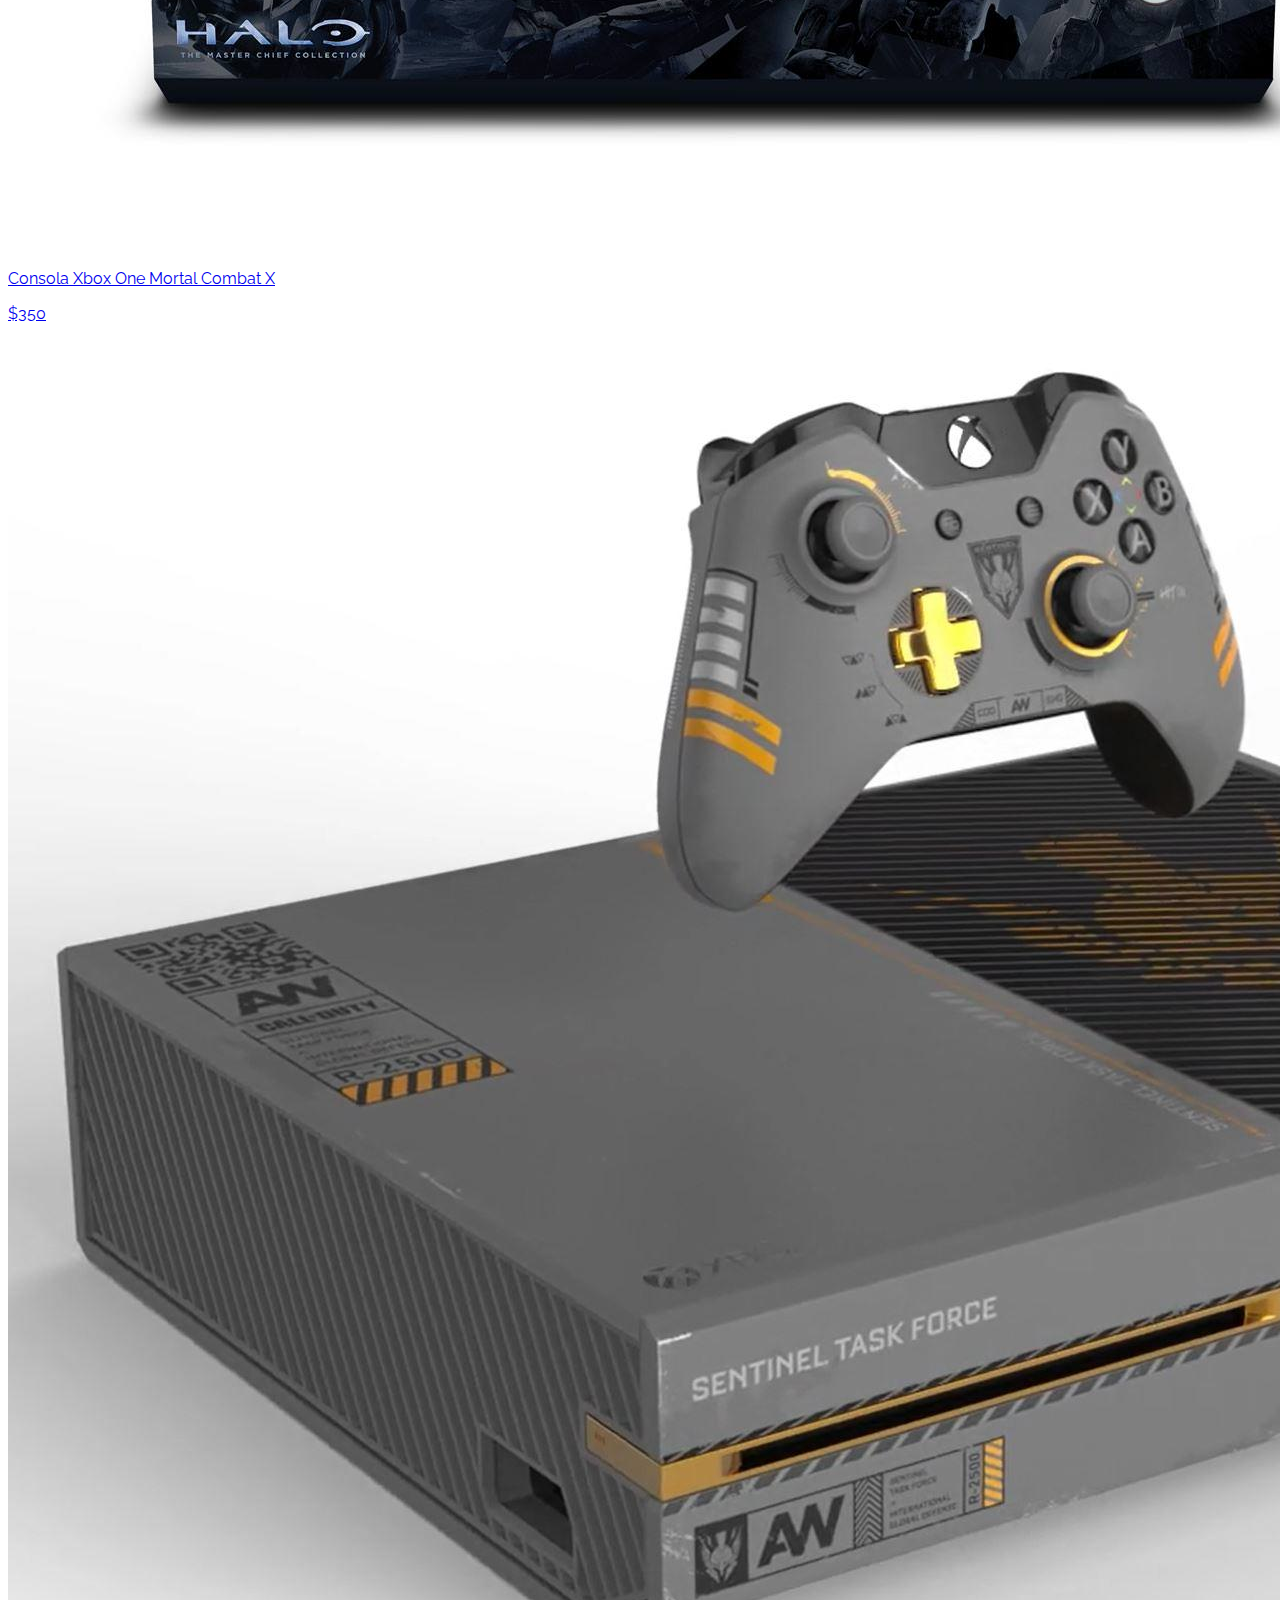
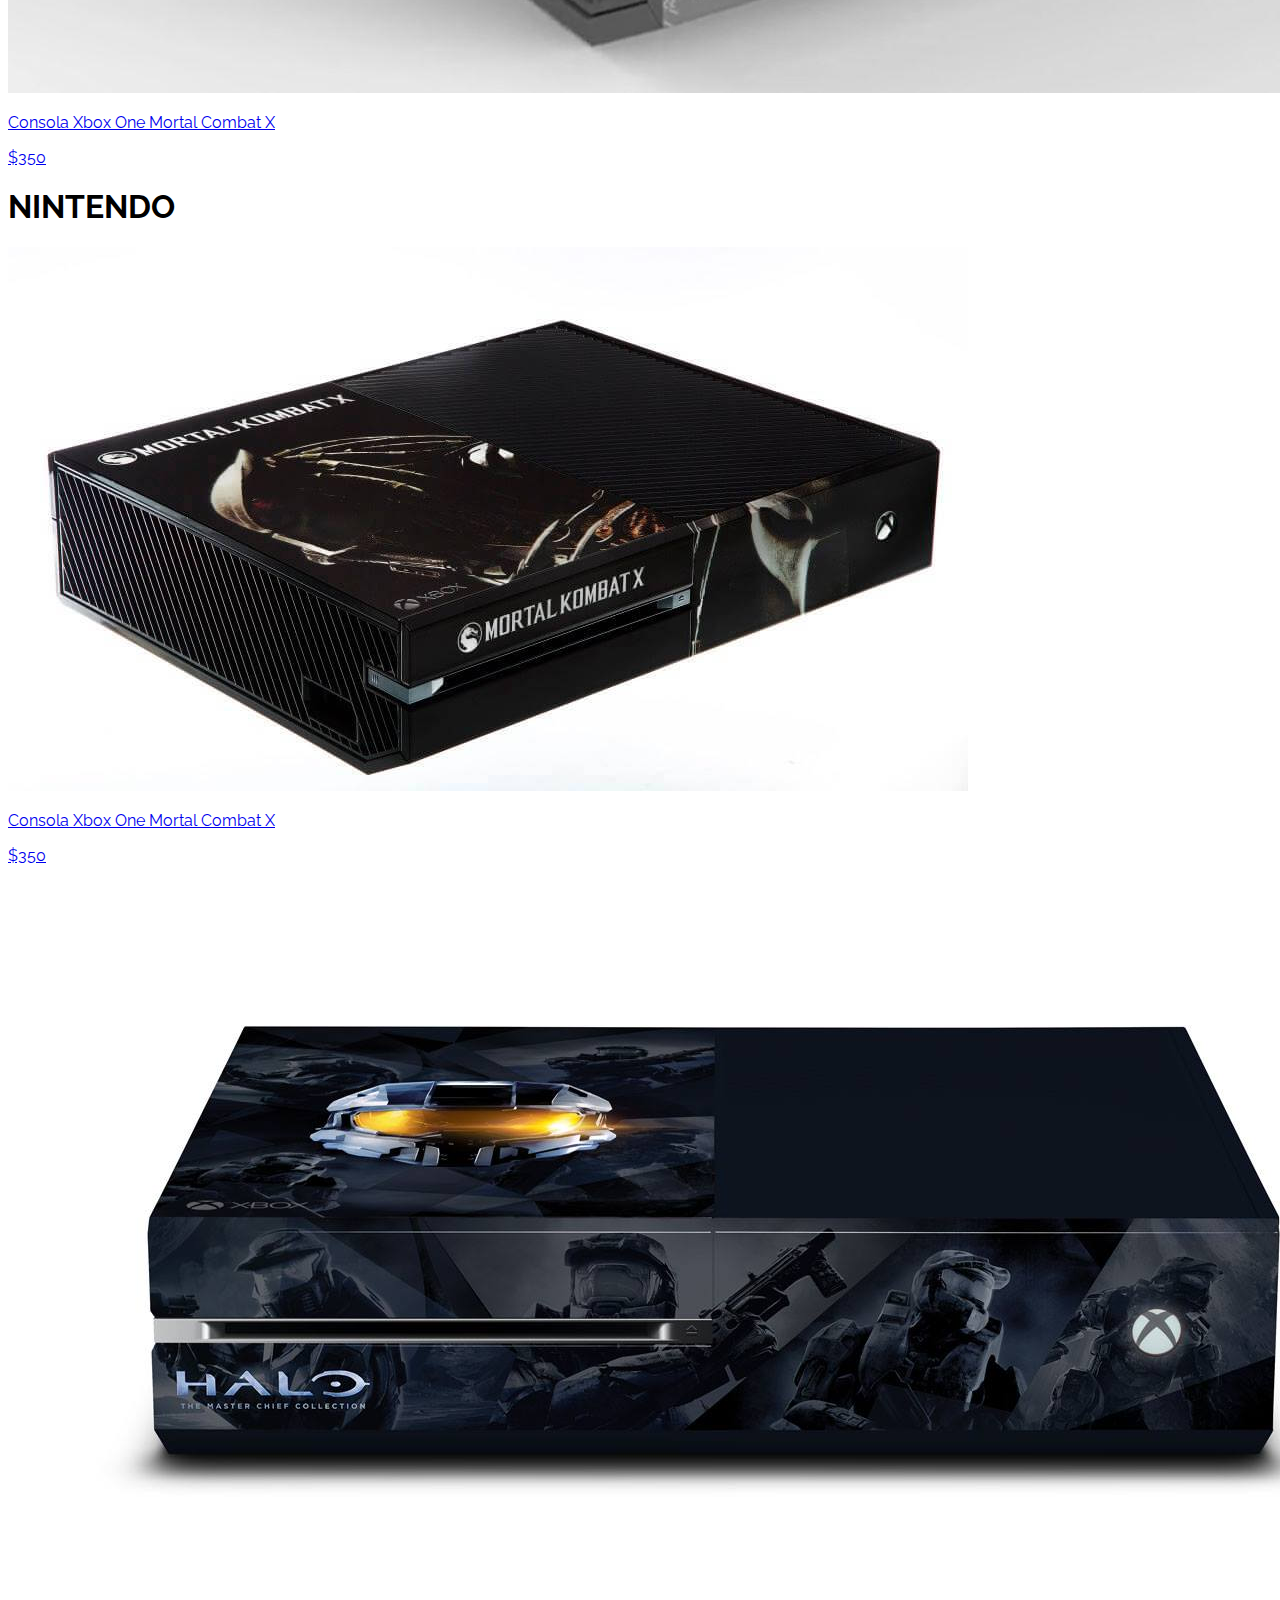
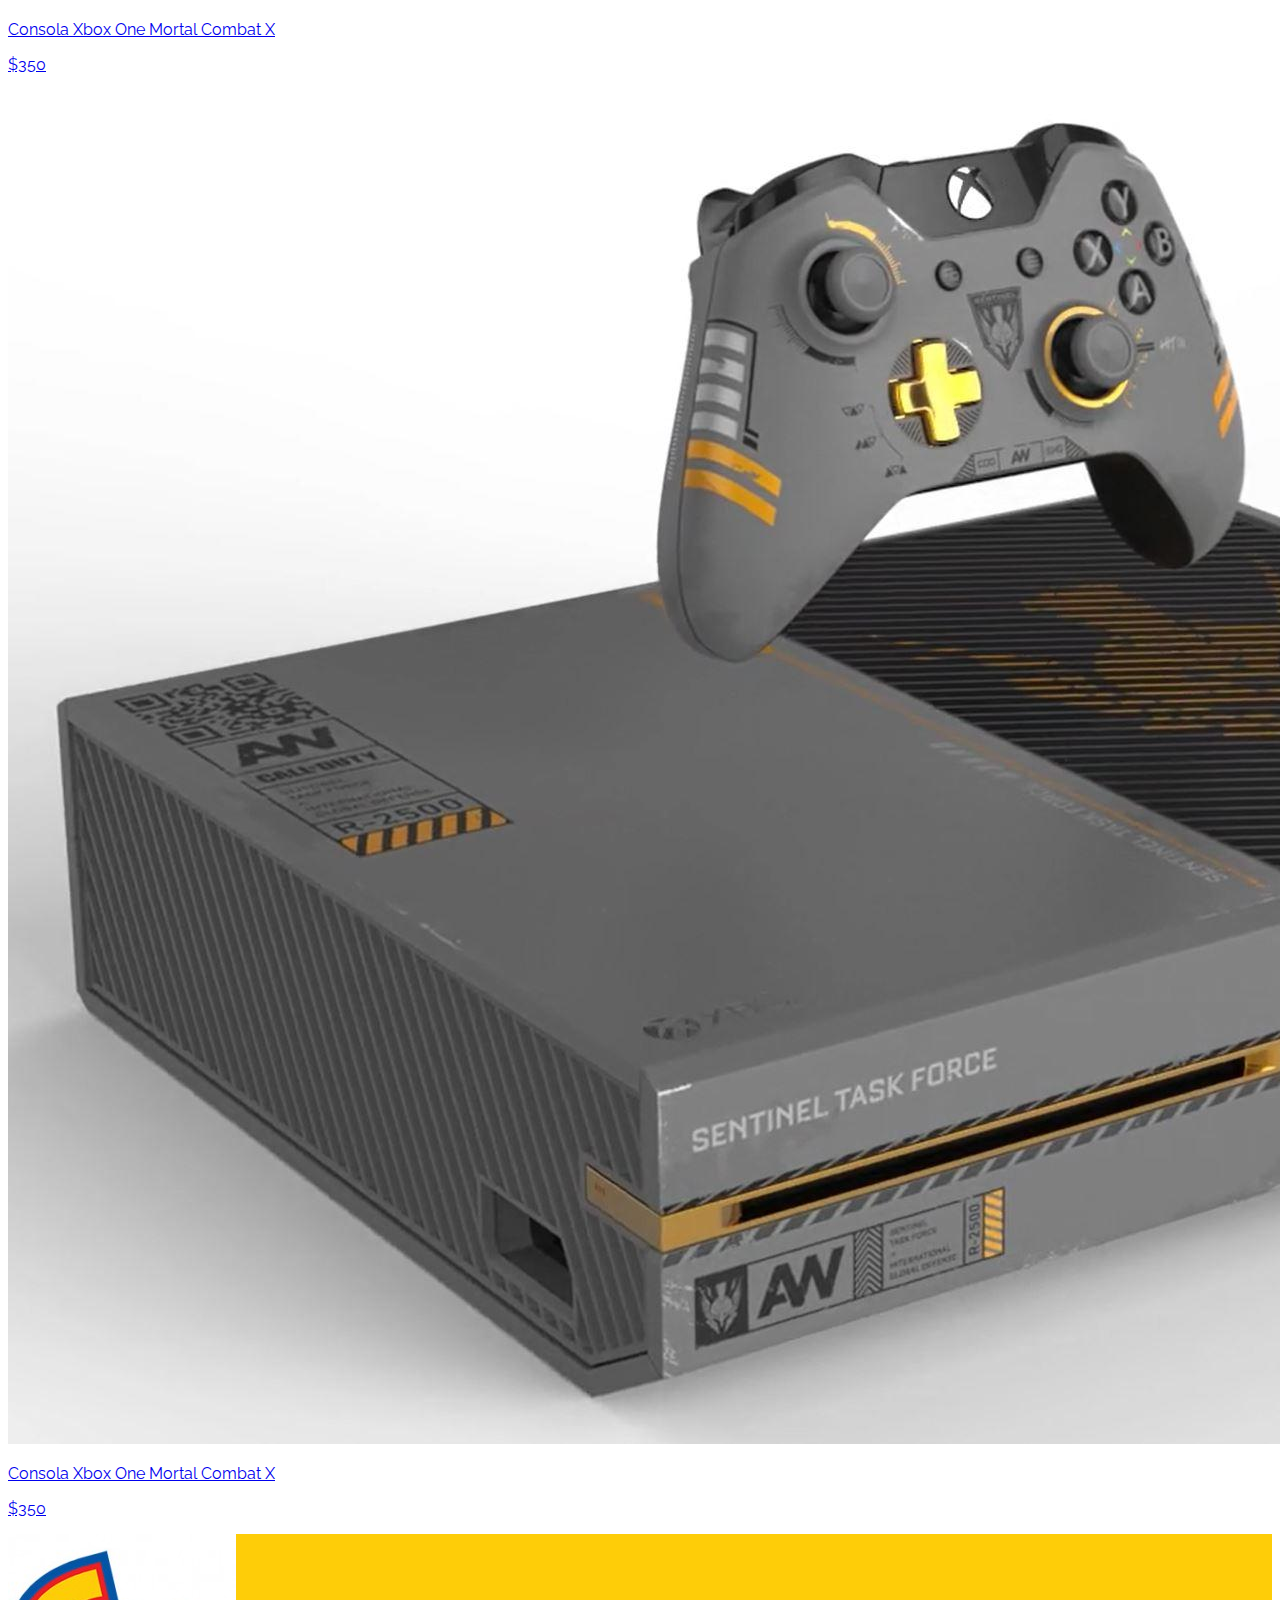
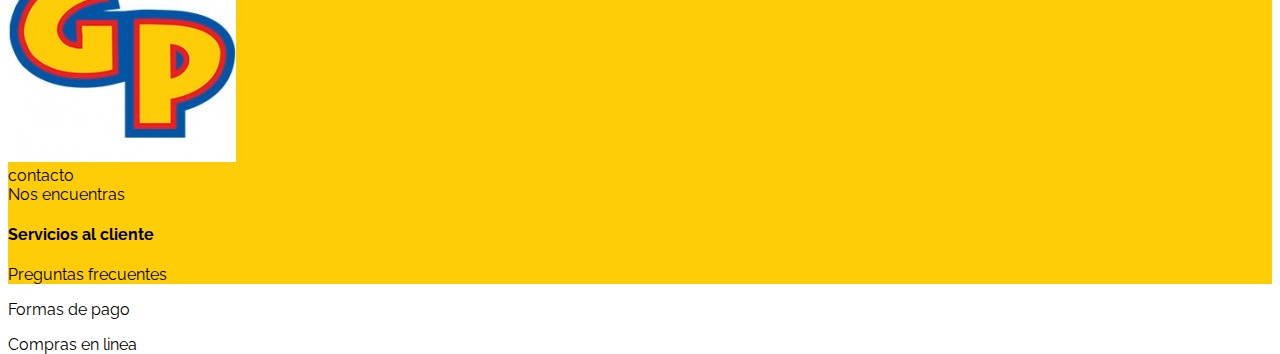
==== commit 37954149: "Merge branch 'master' into header" ====
--- a/catalogo.html
+++ b/catalogo.html
@@ -8,12 +8,38 @@
     <link rel="stylesheet" href="assets/css/catalogo.css">
     <link rel="stylesheet" href="assets/css/estilosmonse.css">
     <link rel="stylesheet" href="assets/css/footer.css">
+
+    <link rel="stylesheet" href="assets/css/headerFooter.css">
     <link href="https://fonts.googleapis.com/css?family=Raleway" rel="stylesheet">
 
   </head>
   <body>
 
-
+    <header>
+      <div class="container-fluid margenes">
+        <section class="row color ">
+          <div class="col-md-4">
+            <nav>
+              <ul class=" nav navbar-nav left">
+                <li><a href="index.html">Inicio</a></li>
+                <li><a href="catalogo.html">Catálogo</a></li>
+                <li><a href="catalogo.html">Accesorios</a></li>
+                <li><a href="catalogo.html">Promos</a></li>
+              </ul>
+            </nav>
+            </div>
+            <div class="col-md-4 contenedor-logo">
+              <img src="assets/img/gameplanet-logo-gp.png" alt="gamePlanet" class="logo logo-gp">
+            </div>
+            <div class="col-md-3 div-buscar">
+              <input type="text" class="form-control" placeholder="Nombre del producto">
+            </div>
+            <div class="col-md-1 div-buscar">
+              <button type="submit" class="btn btn-default">Buscar</button>
+            </div>
+          </section>
+        </div>
+    </header>
     <div class="container">
       <div class="row" id="promos">
         <div class="col-md-2">
--- a/assets/css/estilosmonse.css
+++ b/assets/css/estilosmonse.css
@@ -0,0 +1,5 @@
+.carouselTamaño{
+  width: 100%;
+  height: 11em;
+  align-self: center;
+}
--- a/assets/css/headerFooter.css
+++ b/assets/css/headerFooter.css
@@ -0,0 +1,33 @@
+.logo {
+border: 2px solid grey;
+margin: 0;
+padding: 0;
+border-radius: 800px;
+margin-top: -6%;
+
+}
+.margen{
+  padding: 0;
+  margin: 0;
+}
+
+.abajo {
+  padding:  20%;
+}
+.color{
+  background-color: red;
+  margin-top: 3%;
+  height:  40%;
+
+
+}
+
+@import url(http://fonts.googleapis.com/css?family=Cabin:400);
+
+.webdesigntuts-workshop {
+	background: #151515;
+	height: 10%;
+	position: absolute;
+	text-align: center;
+	width: 10%;
+}
